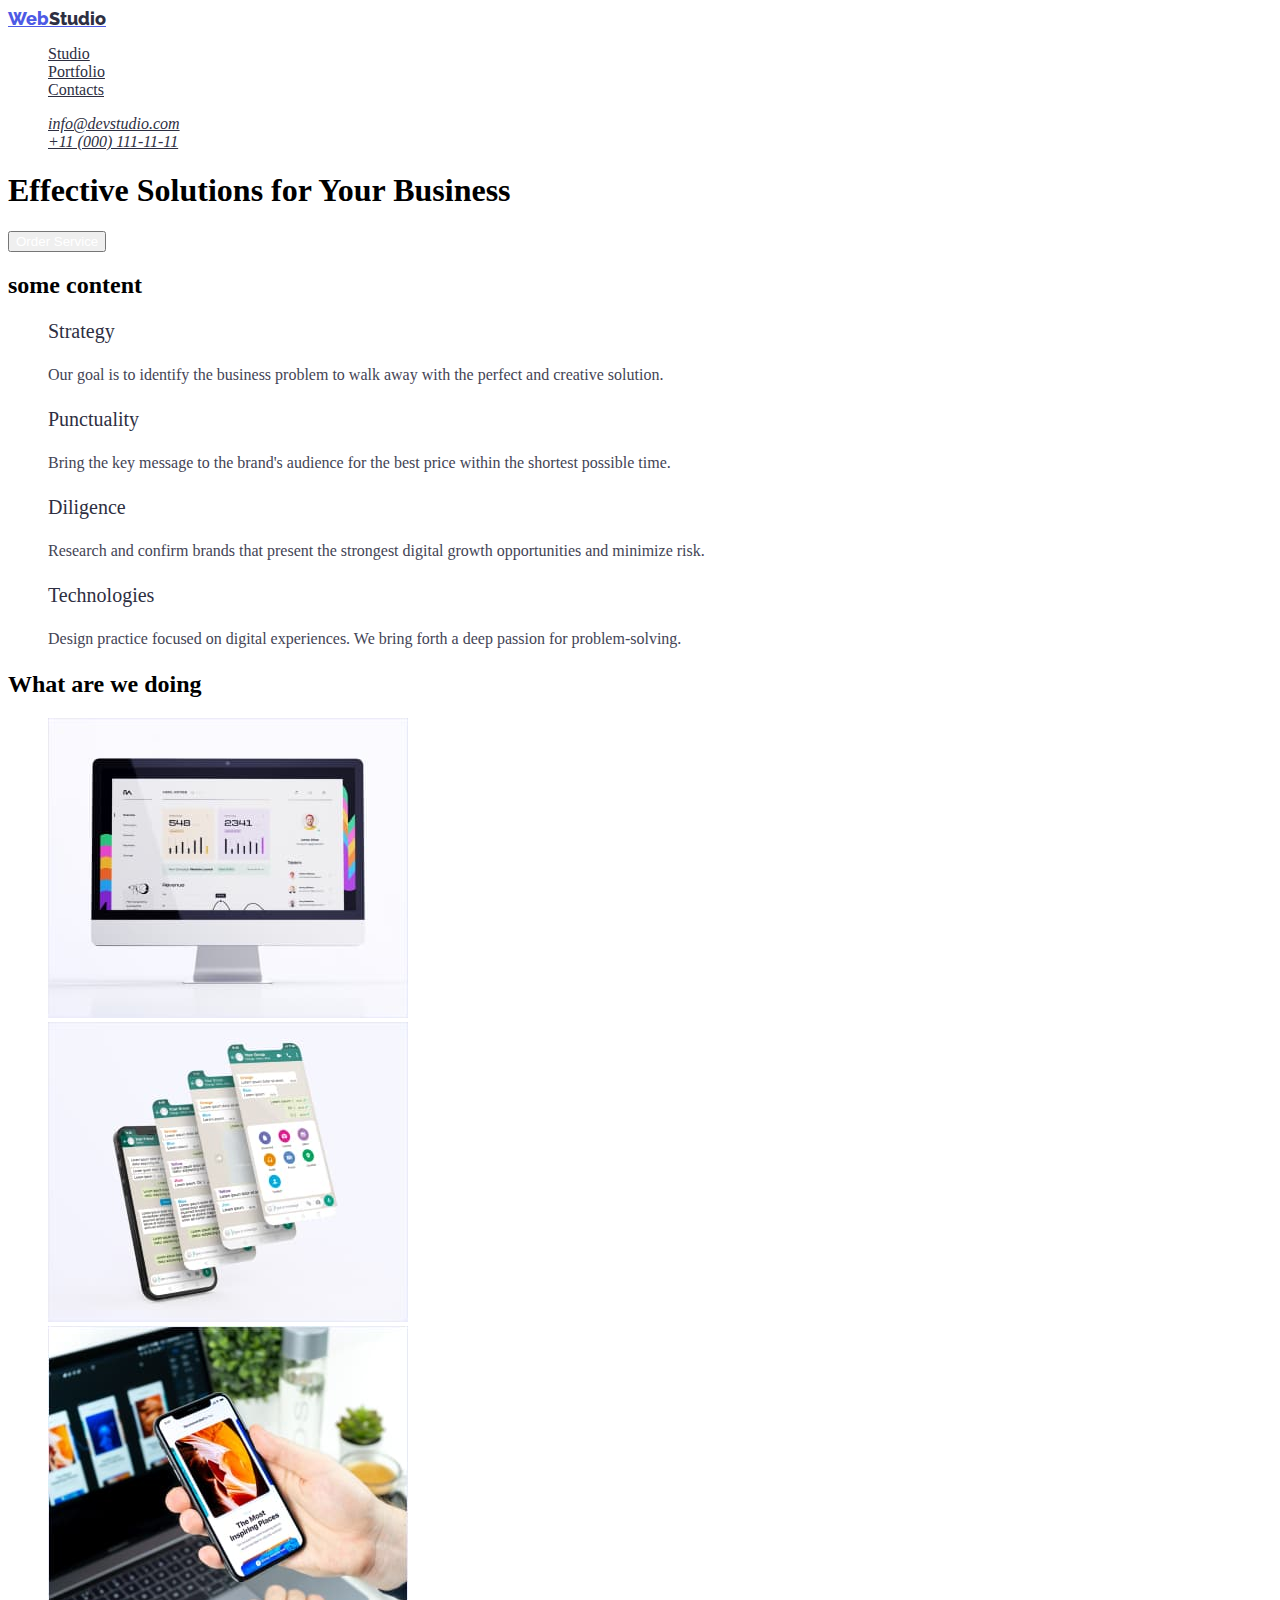
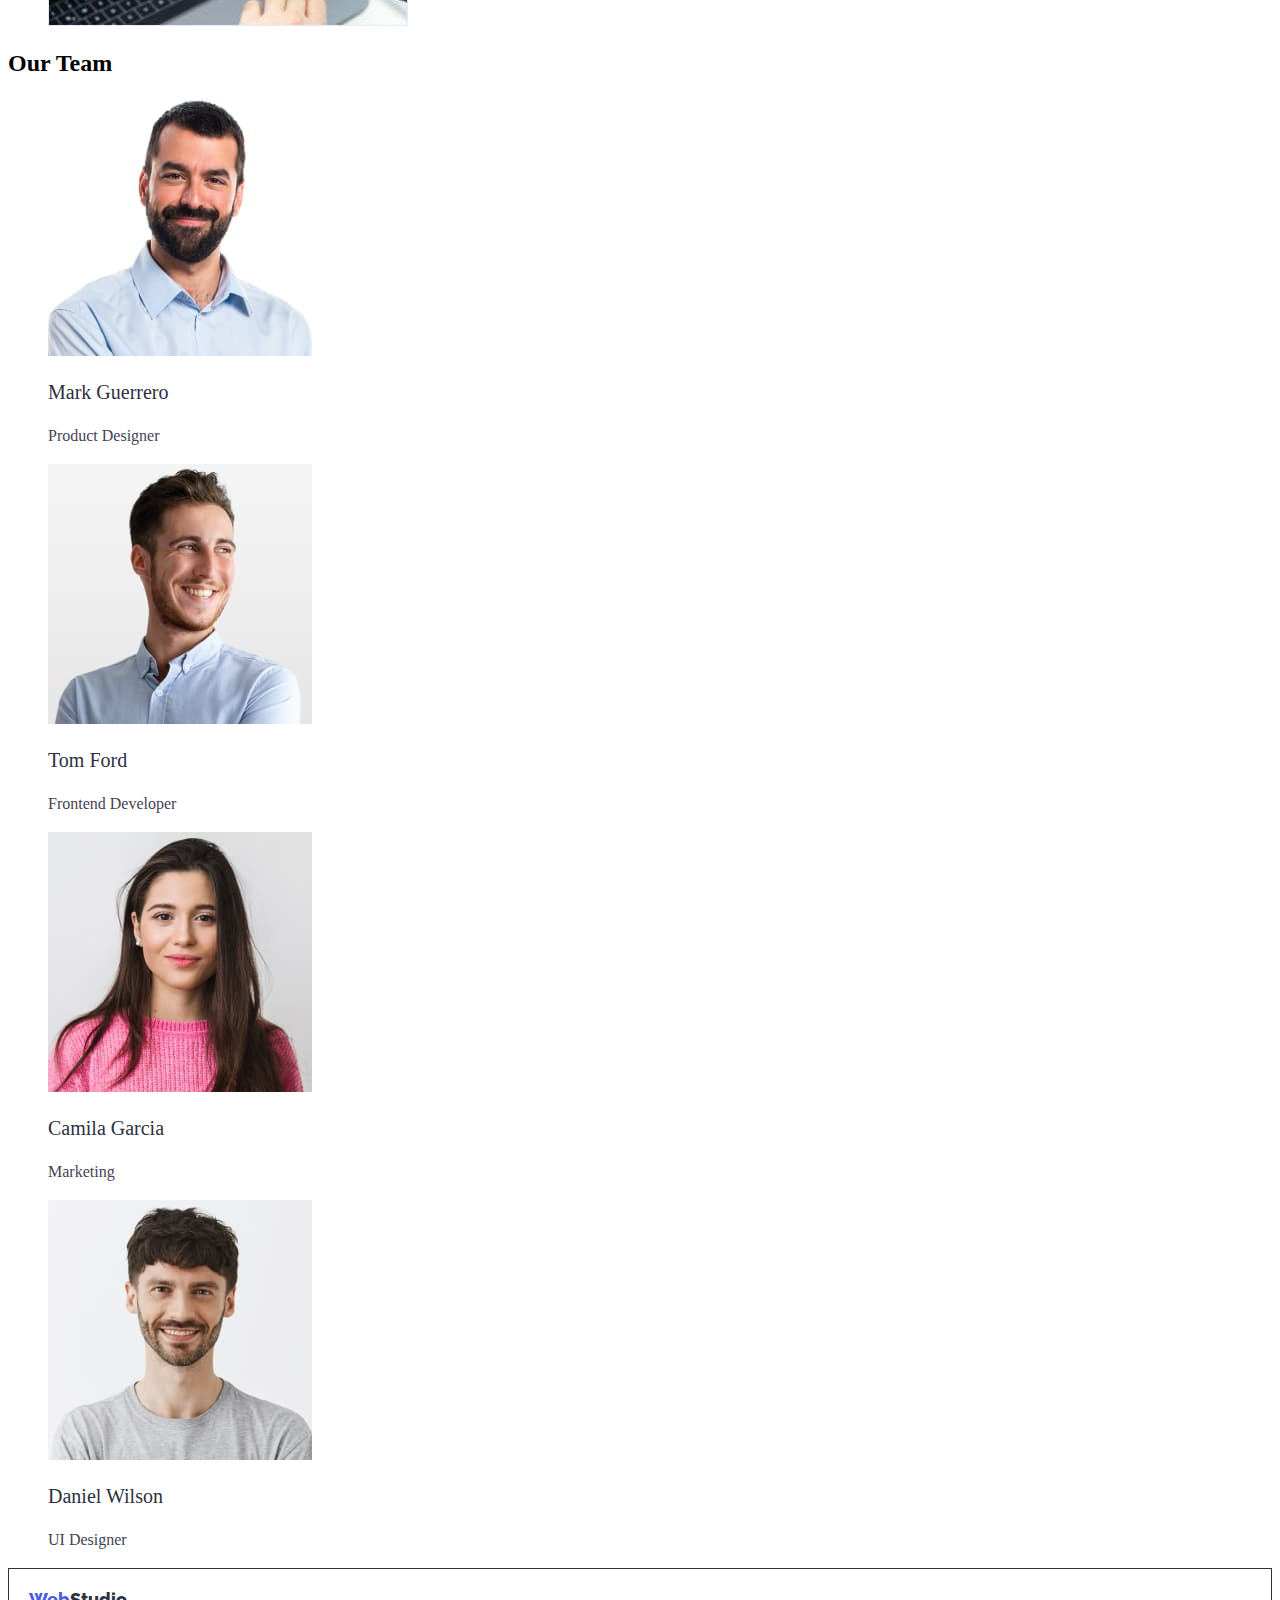
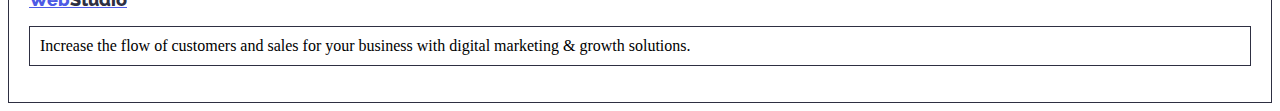
==== index.html @ d0067f6e "update 2" ====
<!DOCTYPE html>
<html lang="en">

<head>
    <meta charset="UTF-8">
    <meta name="viewport" content="width=, initial-scale=1.0">
    <title>Document</title>
    <link rel="stylesheet" href="./css/style.css" />
    <link rel="preconnect" href="https://fonts.googleapis.com" />
    <link rel="preconnect" href="https://fonts.gstatic.com" crossorigin />
    <link href="https://fonts.googleapis.com/css2?family=Raleway:wght@800&family=Roboto:wght@400;500;700;900&display=swap" rel="stylesheet" />
</head>

<body>
    <header>
        <nav>
            <a class="logo" href="./index.html">Web<span class="logo-header">Studio</span></a>
                <ul class="list">
                <li><a class="nav-list" href="./index.html">Studio</a></li>
                <li><a class="nav-list" href="/portfolio.html">Portfolio</a></li>
                <li><a class="nav-list" href="Contacts">Contacts</a></li>
            </ul>
        </nav>
        <address>
            <ul class="list">
                <li><a class="nav-list" href="mailto:info@devstudio.com">info@devstudio.com</a></li>
                <li><a class="nav-list" href="tel:+110001111111">+11 (000) 111-11-11</a></li>
        </ul>
        </address>
    </header>
    <main>
        <section>
        <h1>Effective Solutions for Your Business</h1>
        <button class="mouse index-button Order Service" type="button">Order Service</button>
        </section>
        <section>
            <h2>some content</h2>
            <ul class="list">
                <li><h3 class="index-heading">Strategy</h3>
                    <p class="index-category">Our goal is to identify the business
                        problem to walk away with the perfect and creative solution.</p>
                </li>
                <li><h3 class="index-heading">Punctuality</h3>
                    <p class="index-category">Bring the key message to the brand's audience for the best price within the shortest possible
                        time.
                    </p>
                </li>
                <li><h3 class="index-heading">Diligence</h3>
                    <p class="index-category">Research and confirm brands that present the strongest digital growth opportunities and minimize
                        risk.
                    </p>
                </li>
                <li><h3 class="index-heading">Technologies</h3>
                    <p class="index-category">Design practice focused on digital experiences. We bring forth a deep passion for
                        problem-solving.
                    </p>
                </li>
            </ul>
        </section>
        <section>
            <h2>What are we doing</h2>
            <ul class="list">
                <li><img src="./images/img1.jpg" alt="white monitor" width="360" height="300"  /></li>
                <li><img src="./images/img2.jpg" alt="mobile application" width="360" height="300"  /></li>
                <li><img src="./images/img3.jpg" alt="cell phone on the background of a laptop" width="360" height="300"
                         /></li>
            </ul>
        </section>
        <section>
            <h2>Our Team</h2>
            <ul class="list">
                <li><img src="./images/img4.jpg" alt="man in a blue shirt with short stubble" width="264" height="260"  />
                    <h3 class="index-heading">Mark Guerrero</h3><p class="index-category">Product Designer</p>
                </li>
                <li><img src="./images/img5.jpg" alt="smiling man in blue shirt" width="264" height="260"  />
                    <h3 class="index-heading">Tom Ford</h3><p class="index-category">Frontend Developer</p>
                </li>
                <li><img src="./images/img6.jpg" alt="young woman with long hair and pink sweater" width="264" height="260"  />
                    <h3 class="index-heading">Camila Garcia</h3><p class="index-category">Marketing</p>
                </li>
                <li><img src="./images/img7.jpg" alt="young man with short stubble in a gray T-shirt" width="264" height="260"  />
                    <h3 class="index-heading">Daniel Wilson</h3><p class="index-category">UI Designer</p>
                </li>
            </ul>
        </section>
    </main>
    <footer>
        <a class="logo" href="./index.html">Web<span class="logo-header">Studio</span></a>
        <p class="footer-text">Increase the flow of customers and sales for your business with digital marketing & growth
            solutions.</p>
    </footer>
</body>

</html>
---- css/style.css ----
:root
.body{
    background-color: var(--white);
    color: var(--brand-color)
    font-family: 'Roboto', sans-serif;
    font-style: normal;
}
.logo{
    color: #4D5AE5;
    font-size: 18px;
    font-family: Raleway;
    font-weight: 800;
}
.logo-header{
color: #2E2F42;
font-size: 18px;
font-family: Raleway;
font-weight: 800;
}
.nav-list{
    color: #2E2F42;
    font-size: 16px;
    font-weight: 500;
}
.contact-list{
    color: #434455;
    font-size: 16px;
    font-weight: 400;
}
.portfolio-button{
    color: #405AE5;
    font-size: 16px;
    font-weight: 500;
}
.portfolio-heading{
    color: #2E2F42;
    font-size: 20px;
    font-weight: 500;
    line-height: 24px;
}
.portfolio-category{
    color: #434455;
    font-size: 16px;
    font-weight: 400;
    line-height: 24px;
}
.index-button{
    color: #FFFFFF;
    font-size: 16mp;
    font-weight: 500;
}
.index-heading {
    color: #2E2F42;
    font-size: 20px;
    font-weight: 500;
    line-height: 24px;
}
.index-category {
    color: #434455;
    font-size: 16px;
    font-weight: 400;
    line-height: 24px;
}
.list{
    list-style: none;
}
.mouse{
    cursor: pointer;
}
footer {
    padding: 20px;
    border: 1px solid #2E2F42;
}
footer p {
border: 1px solid #2E2F42;
padding: 10px;
}
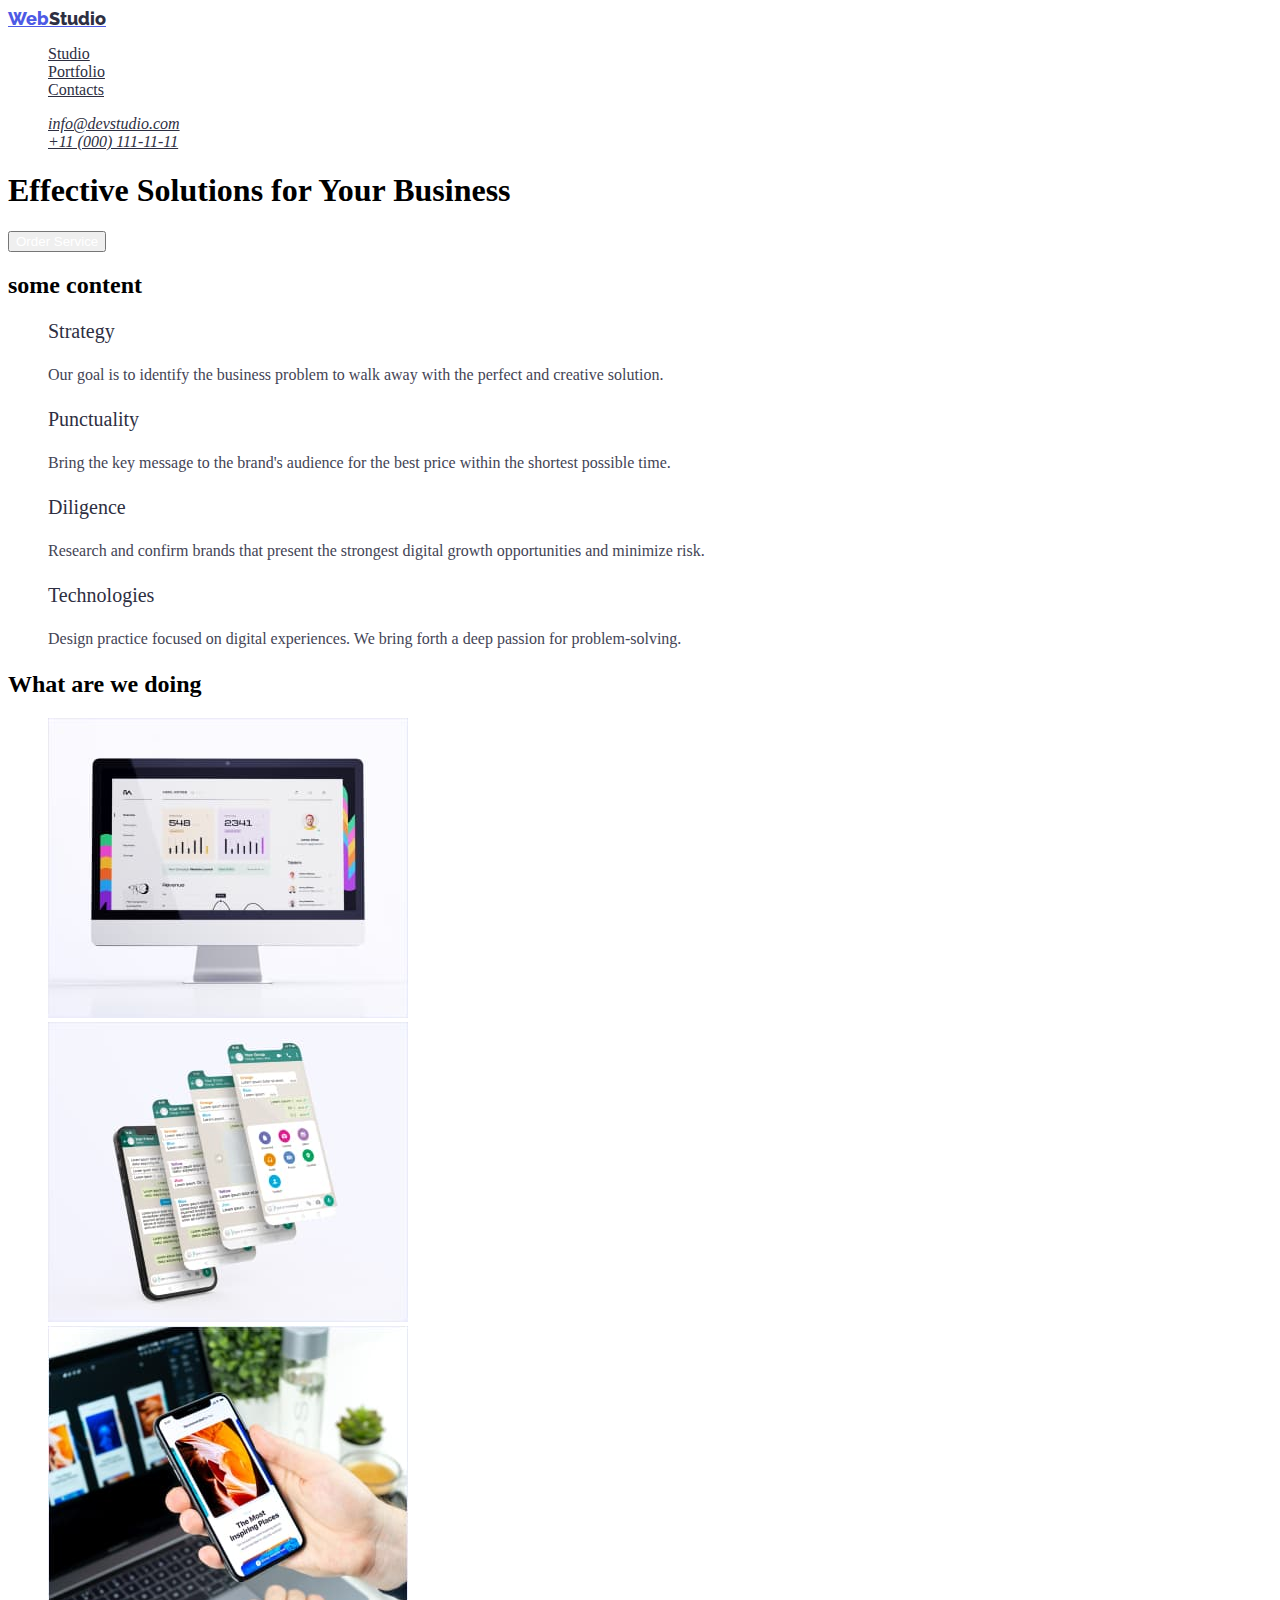
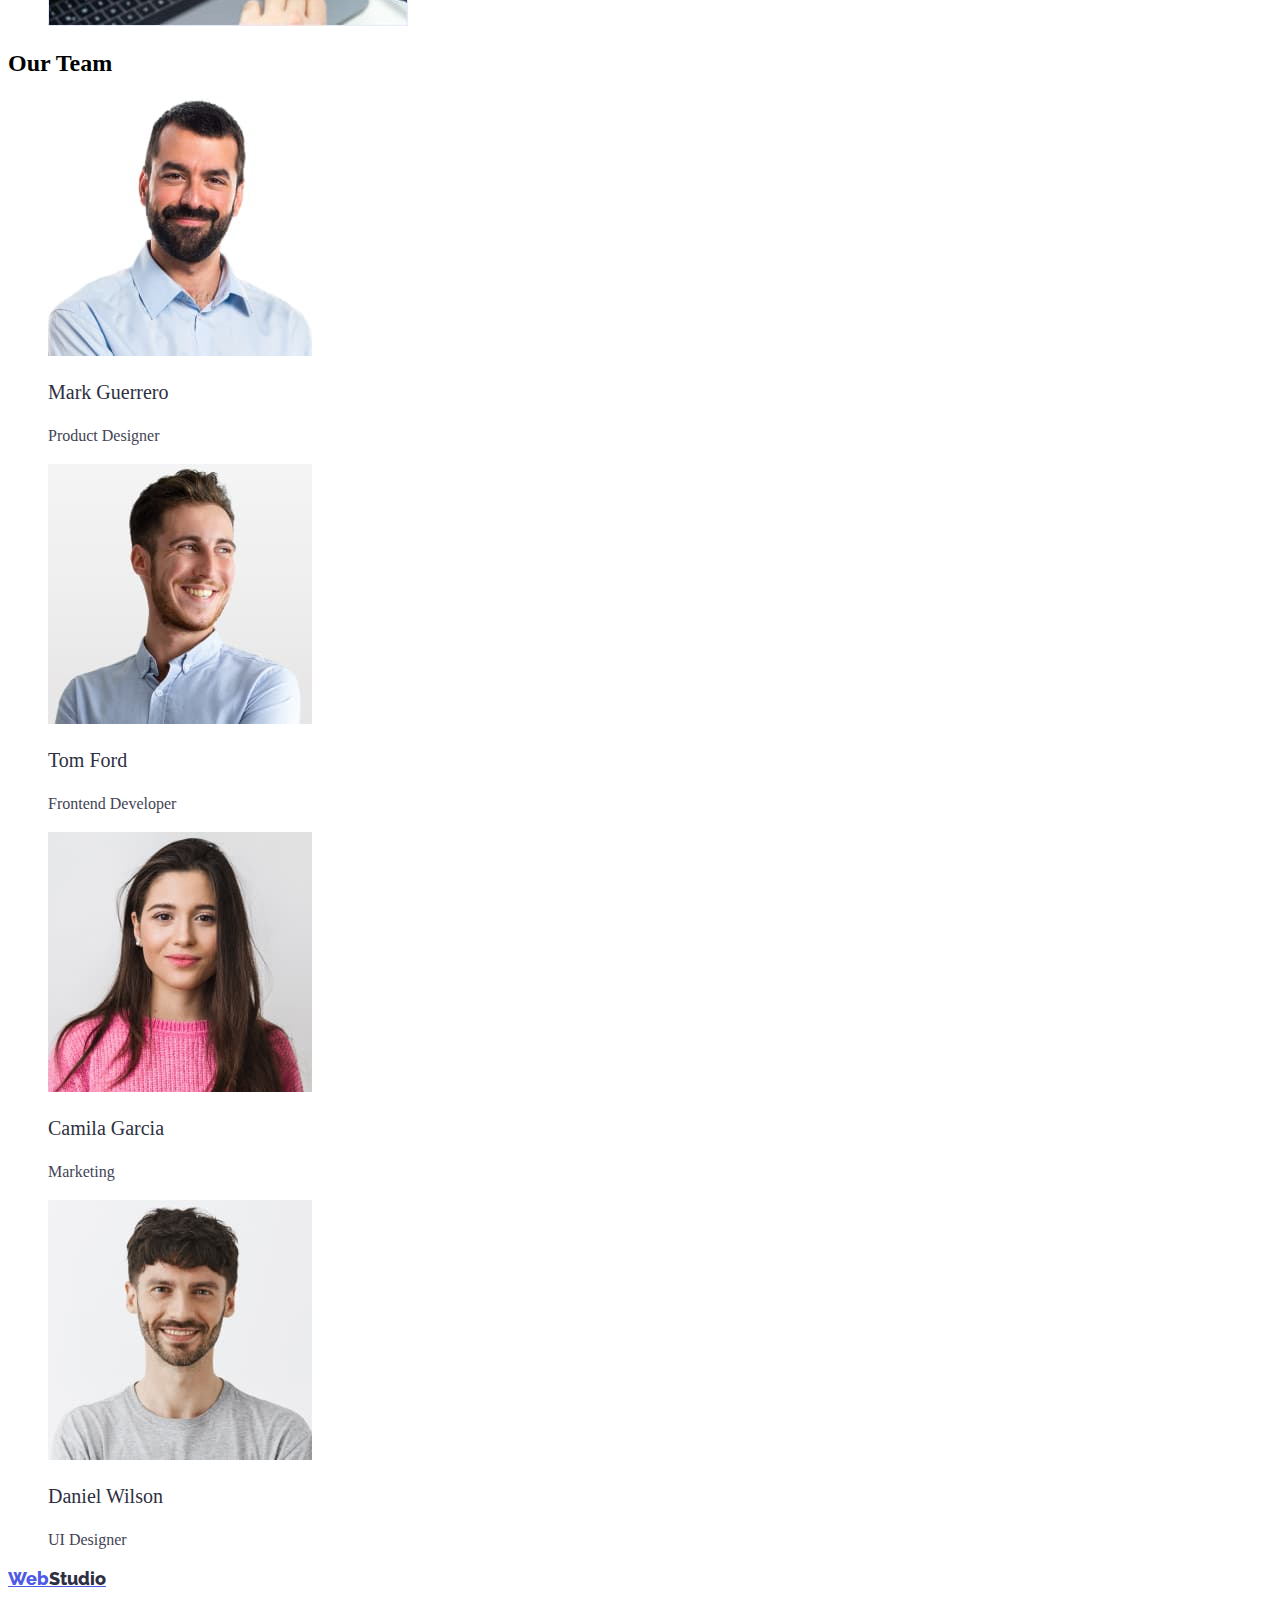
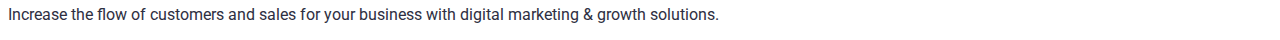
==== commit 4bcb1538: "update 4" ====
--- a/index.html
+++ b/index.html
@@ -18,20 +18,20 @@
                 <ul class="list">
                 <li><a class="nav-list" href="./index.html">Studio</a></li>
                 <li><a class="nav-list" href="/portfolio.html">Portfolio</a></li>
-                <li><a class="nav-list" href="Contacts">Contacts</a></li>
+                <li><a class="link nav-list" href="Contacts">Contacts</a></li>
             </ul>
         </nav>
         <address>
             <ul class="list">
-                <li><a class="nav-list" href="mailto:info@devstudio.com">info@devstudio.com</a></li>
-                <li><a class="nav-list" href="tel:+110001111111">+11 (000) 111-11-11</a></li>
+                <li><a class="link nav-list" href="mailto:info@devstudio.com">info@devstudio.com</a></li>
+                <li><a class="link nav-list" href="tel:+110001111111">+11 (000) 111-11-11</a></li>
         </ul>
         </address>
     </header>
     <main>
         <section>
         <h1>Effective Solutions for Your Business</h1>
-        <button class="mouse index-button Order Service" type="button">Order Service</button>
+        <button class="link mouse index-button Order Service" type="button">Order Service</button>
         </section>
         <section>
             <h2>some content</h2>
--- a/css/style.css
+++ b/css/style.css
@@ -67,11 +67,14 @@
 .mouse{
     cursor: pointer;
 }
-footer {
-    padding: 20px;
-    border: 1px solid #2E2F42;
+.link:hover,
+.link:focus,
+.link:active{
+    color: tomato;
 }
-footer p {
-border: 1px solid #2E2F42;
-padding: 10px;
-}+.footer-text {
+    color: #2E2F42;
+        font-size: 16px;
+        font-family: Roboto;
+        font-weight: 400;
+}
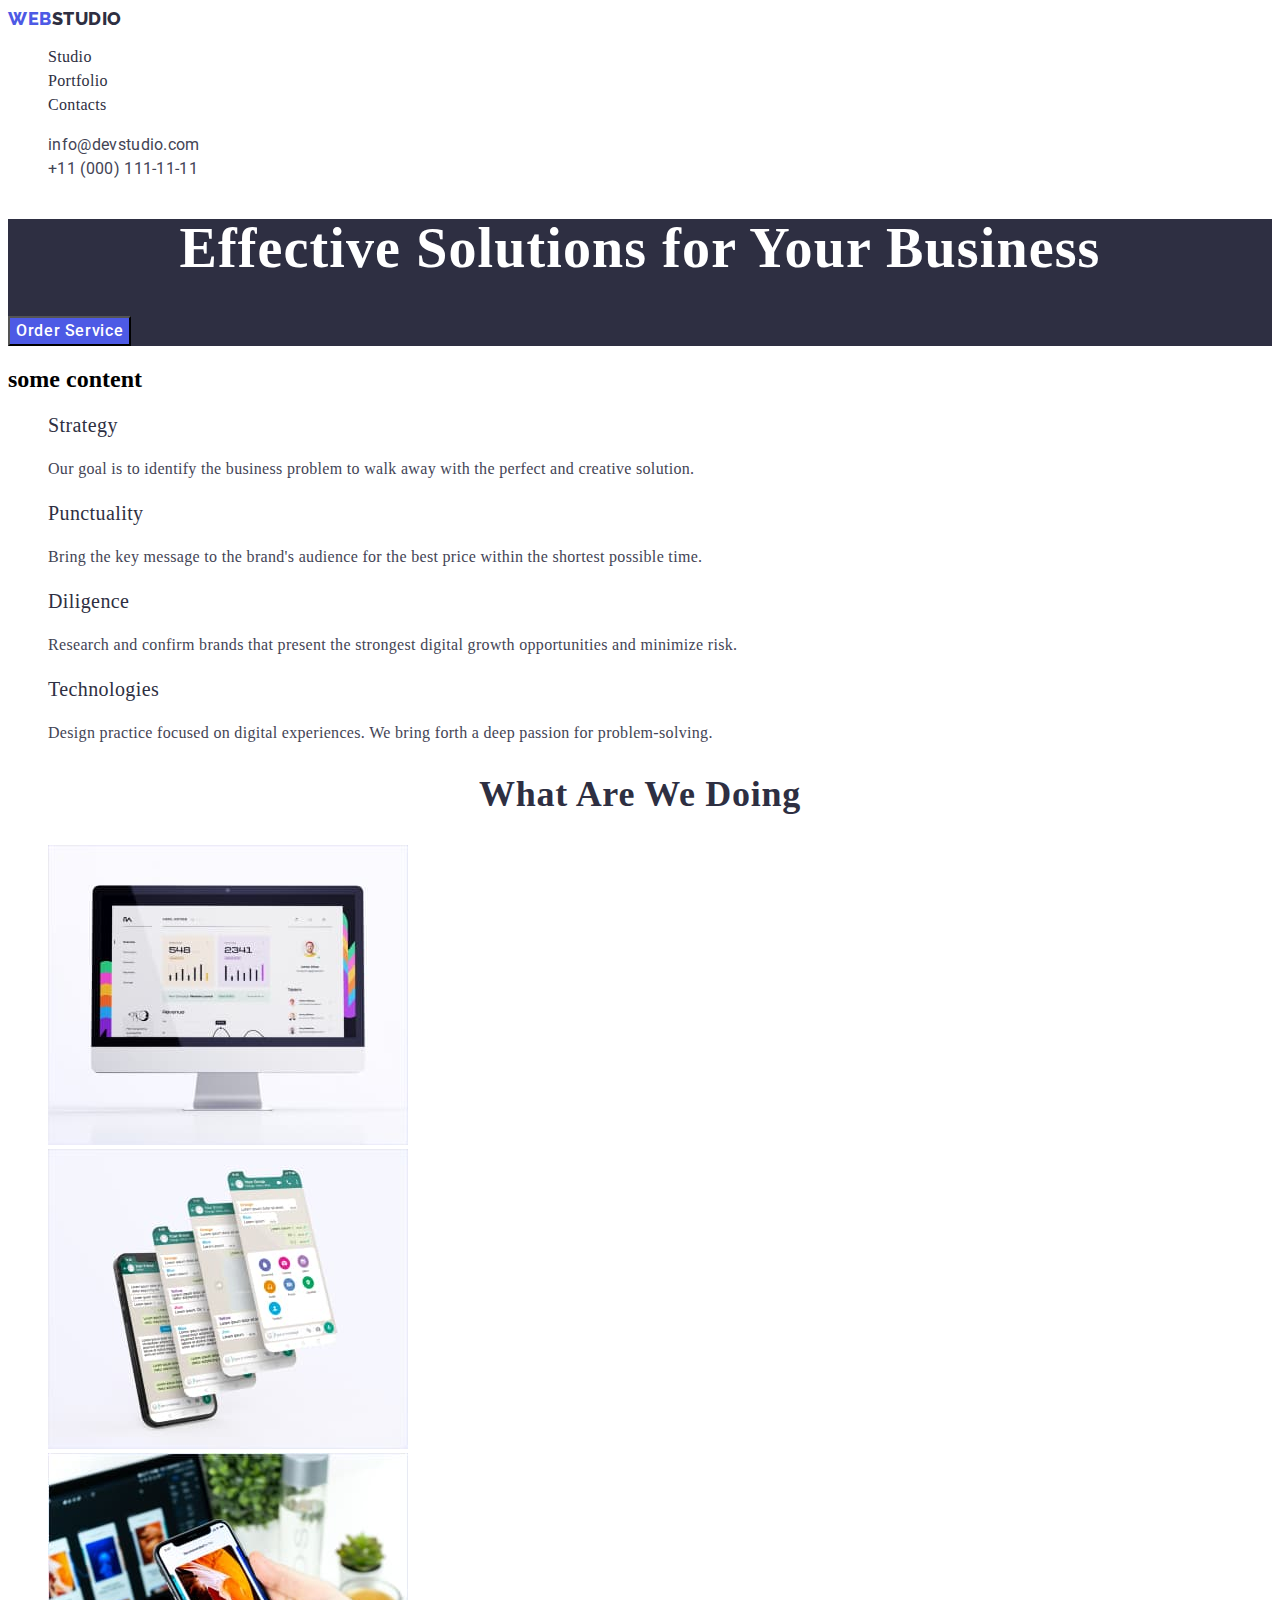
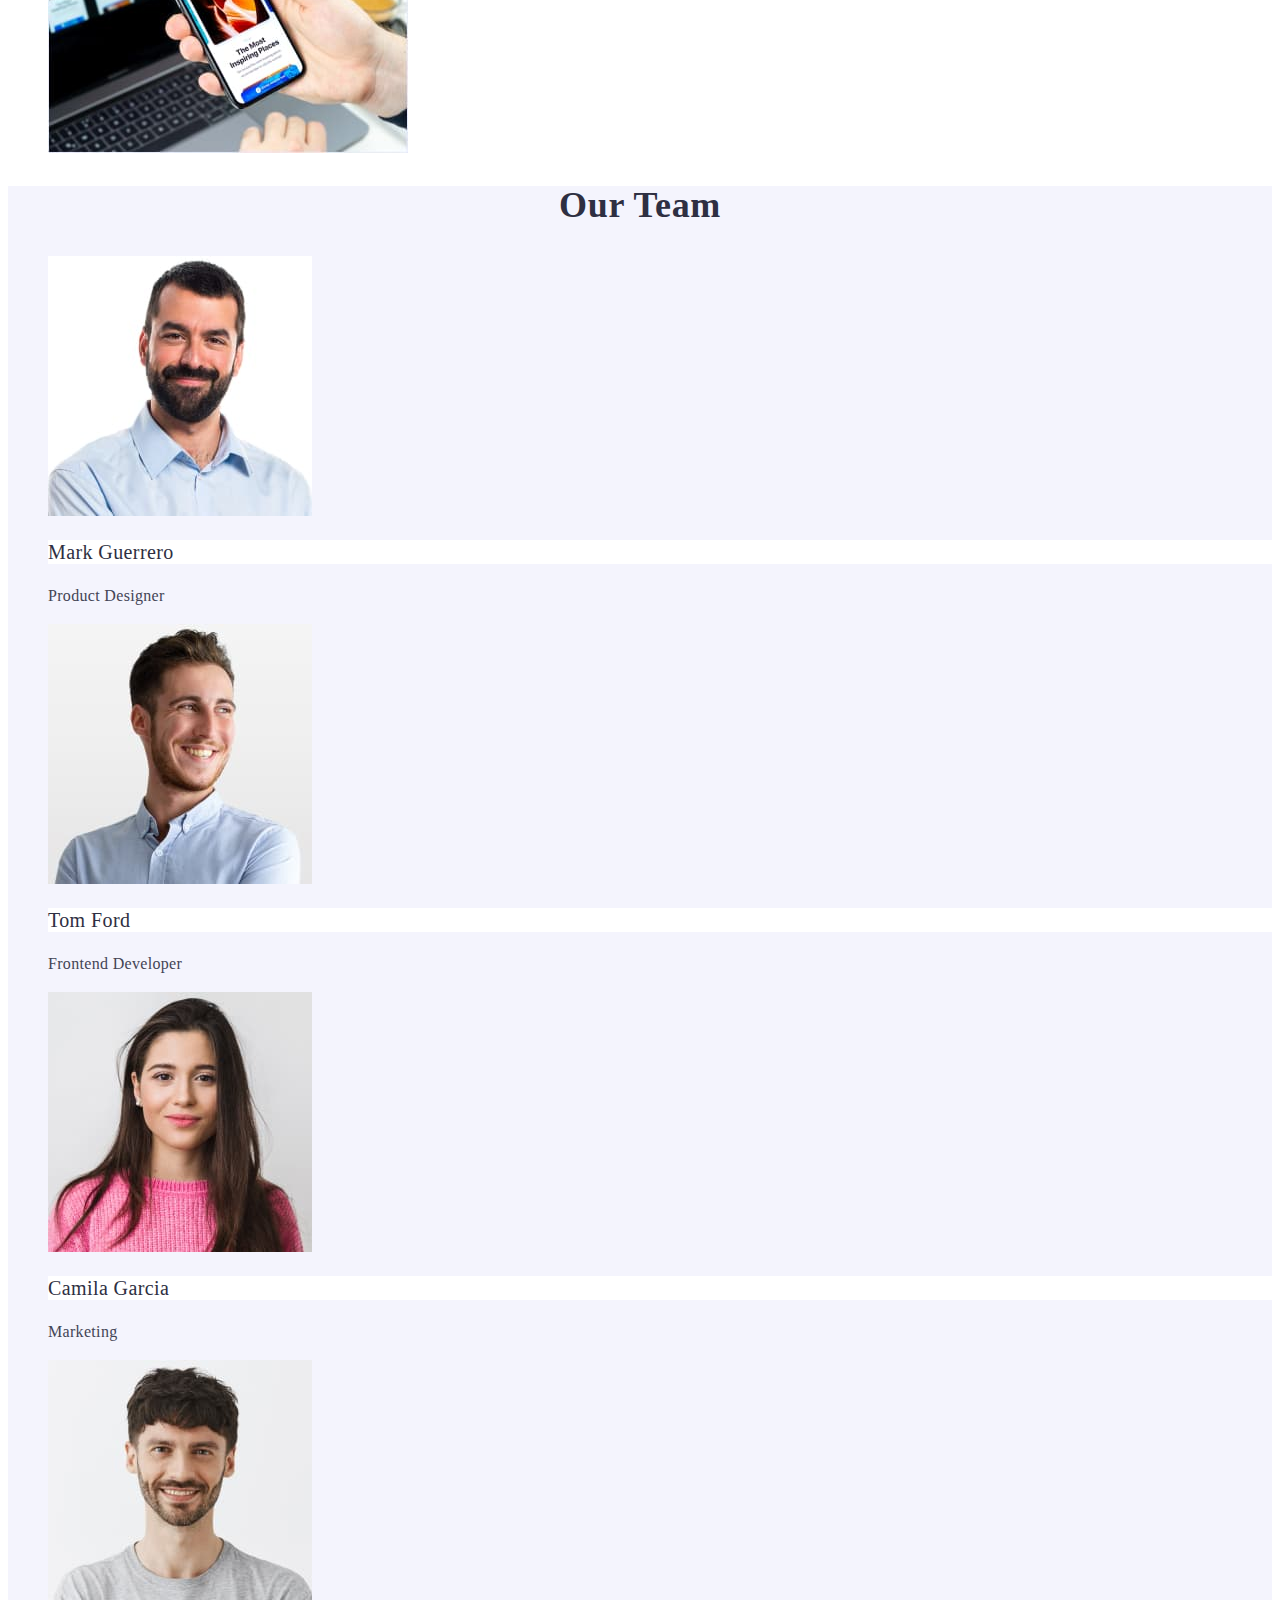
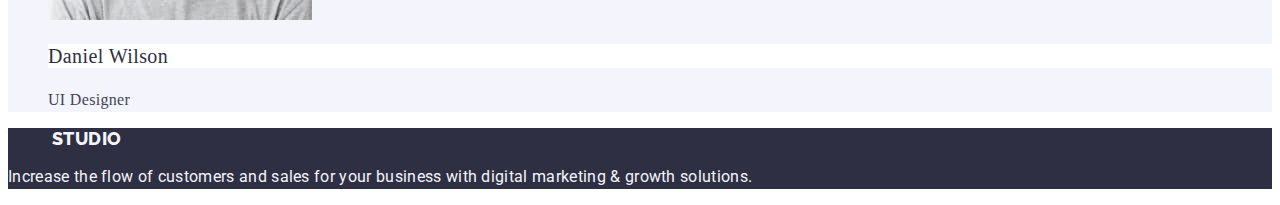
==== commit 0167b9c3: "update" ====
--- a/index.html
+++ b/index.html
@@ -13,44 +13,44 @@
 
 <body>
     <header>
-        <nav>
-            <a class="logo" href="./index.html">Web<span class="logo-header">Studio</span></a>
+        <nav class="link">
+            <a class="logo" href="./index.html">Web<span class="logo-header-nav">Studio</span></a>
                 <ul class="list">
                 <li><a class="nav-list" href="./index.html">Studio</a></li>
-                <li><a class="nav-list" href="/portfolio.html">Portfolio</a></li>
-                <li><a class="link nav-list" href="Contacts">Contacts</a></li>
+                <li><a class="nav-list" href="./portfolio.html">Portfolio</a></li>
+                <li><a class="nav-list" href="Contacts">Contacts</a></li>
             </ul>
         </nav>
-        <address>
+        <address class="contact">
             <ul class="list">
-                <li><a class="link nav-list" href="mailto:info@devstudio.com">info@devstudio.com</a></li>
-                <li><a class="link nav-list" href="tel:+110001111111">+11 (000) 111-11-11</a></li>
+                <li><a class="link contact-list" href="mailto:info@devstudio.com">info@devstudio.com</a></li>
+                <li><a class="link contact-list" href="tel:+110001111111">+11 (000) 111-11-11</a></li>
         </ul>
         </address>
     </header>
     <main>
-        <section>
-        <h1>Effective Solutions for Your Business</h1>
-        <button class="link mouse index-button Order Service" type="button">Order Service</button>
+        <section class="index-section-one">
+        <h1 class="index-heading">Effective Solutions for Your Business</h1>
+        <button class="button" type="button">Order Service</button>
         </section>
         <section>
             <h2>some content</h2>
             <ul class="list">
-                <li><h3 class="index-heading">Strategy</h3>
+                <li><h3 class="index-heading-two">Strategy</h3>
                     <p class="index-category">Our goal is to identify the business
                         problem to walk away with the perfect and creative solution.</p>
                 </li>
-                <li><h3 class="index-heading">Punctuality</h3>
+                <li><h3 class="index-heading-two">Punctuality</h3>
                     <p class="index-category">Bring the key message to the brand's audience for the best price within the shortest possible
                         time.
                     </p>
                 </li>
-                <li><h3 class="index-heading">Diligence</h3>
+                <li><h3 class="index-heading-two">Diligence</h3>
                     <p class="index-category">Research and confirm brands that present the strongest digital growth opportunities and minimize
                         risk.
                     </p>
                 </li>
-                <li><h3 class="index-heading">Technologies</h3>
+                <li><h3 class="index-heading-two">Technologies</h3>
                     <p class="index-category">Design practice focused on digital experiences. We bring forth a deep passion for
                         problem-solving.
                     </p>
@@ -58,7 +58,7 @@
             </ul>
         </section>
         <section>
-            <h2>What are we doing</h2>
+            <h2 class="inex-heading-thre">What are we doing</h2>
             <ul class="list">
                 <li><img src="./images/img1.jpg" alt="white monitor" width="360" height="300"  /></li>
                 <li><img src="./images/img2.jpg" alt="mobile application" width="360" height="300"  /></li>
@@ -66,26 +66,26 @@
                          /></li>
             </ul>
         </section>
-        <section>
-            <h2>Our Team</h2>
+        <section class="index-section-four">
+            <h2 class="inex-heading-four">Our Team</h2>
             <ul class="list">
                 <li><img src="./images/img4.jpg" alt="man in a blue shirt with short stubble" width="264" height="260"  />
-                    <h3 class="index-heading">Mark Guerrero</h3><p class="index-category">Product Designer</p>
+                    <h3 class="foto-list">Mark Guerrero</h3><p class="index-category">Product Designer</p>
                 </li>
                 <li><img src="./images/img5.jpg" alt="smiling man in blue shirt" width="264" height="260"  />
-                    <h3 class="index-heading">Tom Ford</h3><p class="index-category">Frontend Developer</p>
+                    <h3 class="foto-list">Tom Ford</h3><p class="index-category">Frontend Developer</p>
                 </li>
                 <li><img src="./images/img6.jpg" alt="young woman with long hair and pink sweater" width="264" height="260"  />
-                    <h3 class="index-heading">Camila Garcia</h3><p class="index-category">Marketing</p>
+                    <h3 class="foto-list">Camila Garcia</h3><p class="index-category">Marketing</p>
                 </li>
                 <li><img src="./images/img7.jpg" alt="young man with short stubble in a gray T-shirt" width="264" height="260"  />
-                    <h3 class="index-heading">Daniel Wilson</h3><p class="index-category">UI Designer</p>
+                    <h3 class="foto-list">Daniel Wilson</h3><p class="index-category">UI Designer</p>
                 </li>
             </ul>
         </section>
     </main>
-    <footer>
-        <a class="logo" href="./index.html">Web<span class="logo-header">Studio</span></a>
+    <footer class="last-section">
+        <a class="logo link" href="./index.html">Web<span class="logo-header">Studio</span></a>
         <p class="footer-text">Increase the flow of customers and sales for your business with digital marketing & growth
             solutions.</p>
     </footer>
--- a/css/style.css
+++ b/css/style.css
@@ -1,31 +1,110 @@
-:root
+:root{
+--primary-brand-color: #4D5AE5;
+--pressed-state-color: #404BBF;
+--dark-color: #2E2F42;
+--success-color: #31D0AA;
+--text-color: #434455;
+--subtle-text-color: #8E8F99;
+--accent-color: #E7E9FC;
+--light-color: #F4F4FD;
+--modal-overlay-color: #2E2F42;
+--hero-background-color: #2E2F42;
+--white-background-color: #FFFFFF;
+--modal-background-color: #FCFCFC;
+}
 .body{
-    background-color: var(--white);
-    color: var(--brand-color)
-    font-family: 'Roboto', sans-serif;
+    font-family: "Roboto", sans-serif;
+    background-color: var(--modal-background-color);
+    color: var(--text-color)
+    }
+    
+.background {
+    background-color: var(--dark-color);
+}
+.logo{
+    font-family: "Raleway", sans-serif;
+    color: var(--primary-brand-color);
+    font-size: 18px;
+    font-weight: 800;
+    line-height: 1.17;
+    letter-spacing: 0.03em;
+    text-decoration: none;
+    text-transform: uppercase;
+}
+.logo-header{
+    font-family: "Raleway", sans-serif;
+    color: var(--light-color);
+    font-size: 18px;
+    font-weight: 800;  
+    text-decoration: none; 
+}
+.logo-header-nav {
+    color: var(--modal-overlay-color);
+    font-size: 18px;
+    font-family: "Raleway", sans-serif;
+    font-weight: 800;
+}
+.footer-text {
+    color: var(--light-color);
+    font-size: 16px;
+    font-family: Roboto;
+    font-weight: 400;
+    line-height: 1.5;
+    letter-spacing: 0.02em;
+}
+.link {
+    color: var(--dark-color);
+    text-decoration: none;
+}
+.nav-list{
+    color: var(--dark-color);
+    font-size: 16px;
+    font-weight: 500;
+    line-height: 1.5;
+    letter-spacing: 0.02em;
+    text-decoration: none;
+}
+.contact{
     font-style: normal;
 }
-.logo{
-    color: #4D5AE5;
-    font-size: 18px;
-    font-family: Raleway;
-    font-weight: 800;
+.contact-list{
+    color: var(--text-color);
+        font-size: 16px;
+        font-weight: 500;
+        line-height: 1.5;
+        letter-spacing: 0.02em;
 }
-.logo-header{
-color: #2E2F42;
-font-size: 18px;
-font-family: Raleway;
-font-weight: 800;
+.index-section-one{
+    background-color: var(--hero-background-color);
 }
-.nav-list{
-    color: #2E2F42;
-    font-size: 16px;
-    font-weight: 500;
+.index-section-four{
+    background-color: var(--light-color);
+}
+.index-heading{
+    font-size: 56px;
+    line-height: 1.07;
+    text-align: center;
+    letter-spacing: 0.02em;
+    color: var(--white-background-color);
 }
 .contact-list{
-    color: #434455;
+    font-family: "Roboto", sans-serif;
+    color: var(--text-color);
     font-size: 16px;
     font-weight: 400;
+    line-height: 24px;
+    letter-spacing: 0.02em;
+    text-decoration: none;
+}
+.button{
+    background-color: var(--primary-brand-color);
+    font-family: "Roboto", sans-serif;
+    font-weight: 500;
+    font-size: 16px;
+    line-height: 1.5;
+    letter-spacing: 0.04em;
+    color: var(--white-background-color);
+    cursor: pointer;
 }
 .portfolio-button{
     color: #405AE5;
@@ -44,25 +123,46 @@
     font-weight: 400;
     line-height: 24px;
 }
-.index-button{
-    color: #FFFFFF;
-    font-size: 16mp;
-    font-weight: 500;
-}
-.index-heading {
-    color: #2E2F42;
+.index-heading-two {
+    color: var(--dark-color);
     font-size: 20px;
     font-weight: 500;
     line-height: 24px;
+    letter-spacing: 0.02em;
 }
+.inex-heading-thre{
+    color: var(--dark-color);
+    font-size: 36px;
+    line-height: 1.11;
+    text-align: center;
+    letter-spacing: 0.02em;
+    text-transform: capitalize;
+}
+.inex-heading-four{
+    color: var(--dark-color);
+    font-size: 36px;
+    line-height: 1.11;
+    text-align: center;
+    letter-spacing: 0.02em;
+    text-transform: capitalize;
+    }
 .index-category {
-    color: #434455;
+    color: var(--text-color);
     font-size: 16px;
     font-weight: 400;
     line-height: 24px;
+    letter-spacing: 0.02em;
 }
 .list{
     list-style: none;
+}
+.foto-list{
+    background-color: var(--white-background-color);
+    color: var(--dark-color);
+    font-size: 20px;
+    font-weight: 500;
+    line-height: 24px;
+    letter-spacing: 0.02em;
 }
 .mouse{
     cursor: pointer;
@@ -72,9 +172,7 @@
 .link:active{
     color: tomato;
 }
-.footer-text {
-    color: #2E2F42;
-        font-size: 16px;
-        font-family: Roboto;
-        font-weight: 400;
+.last-section{
+    background-color: var(--dark-color);
 }
+
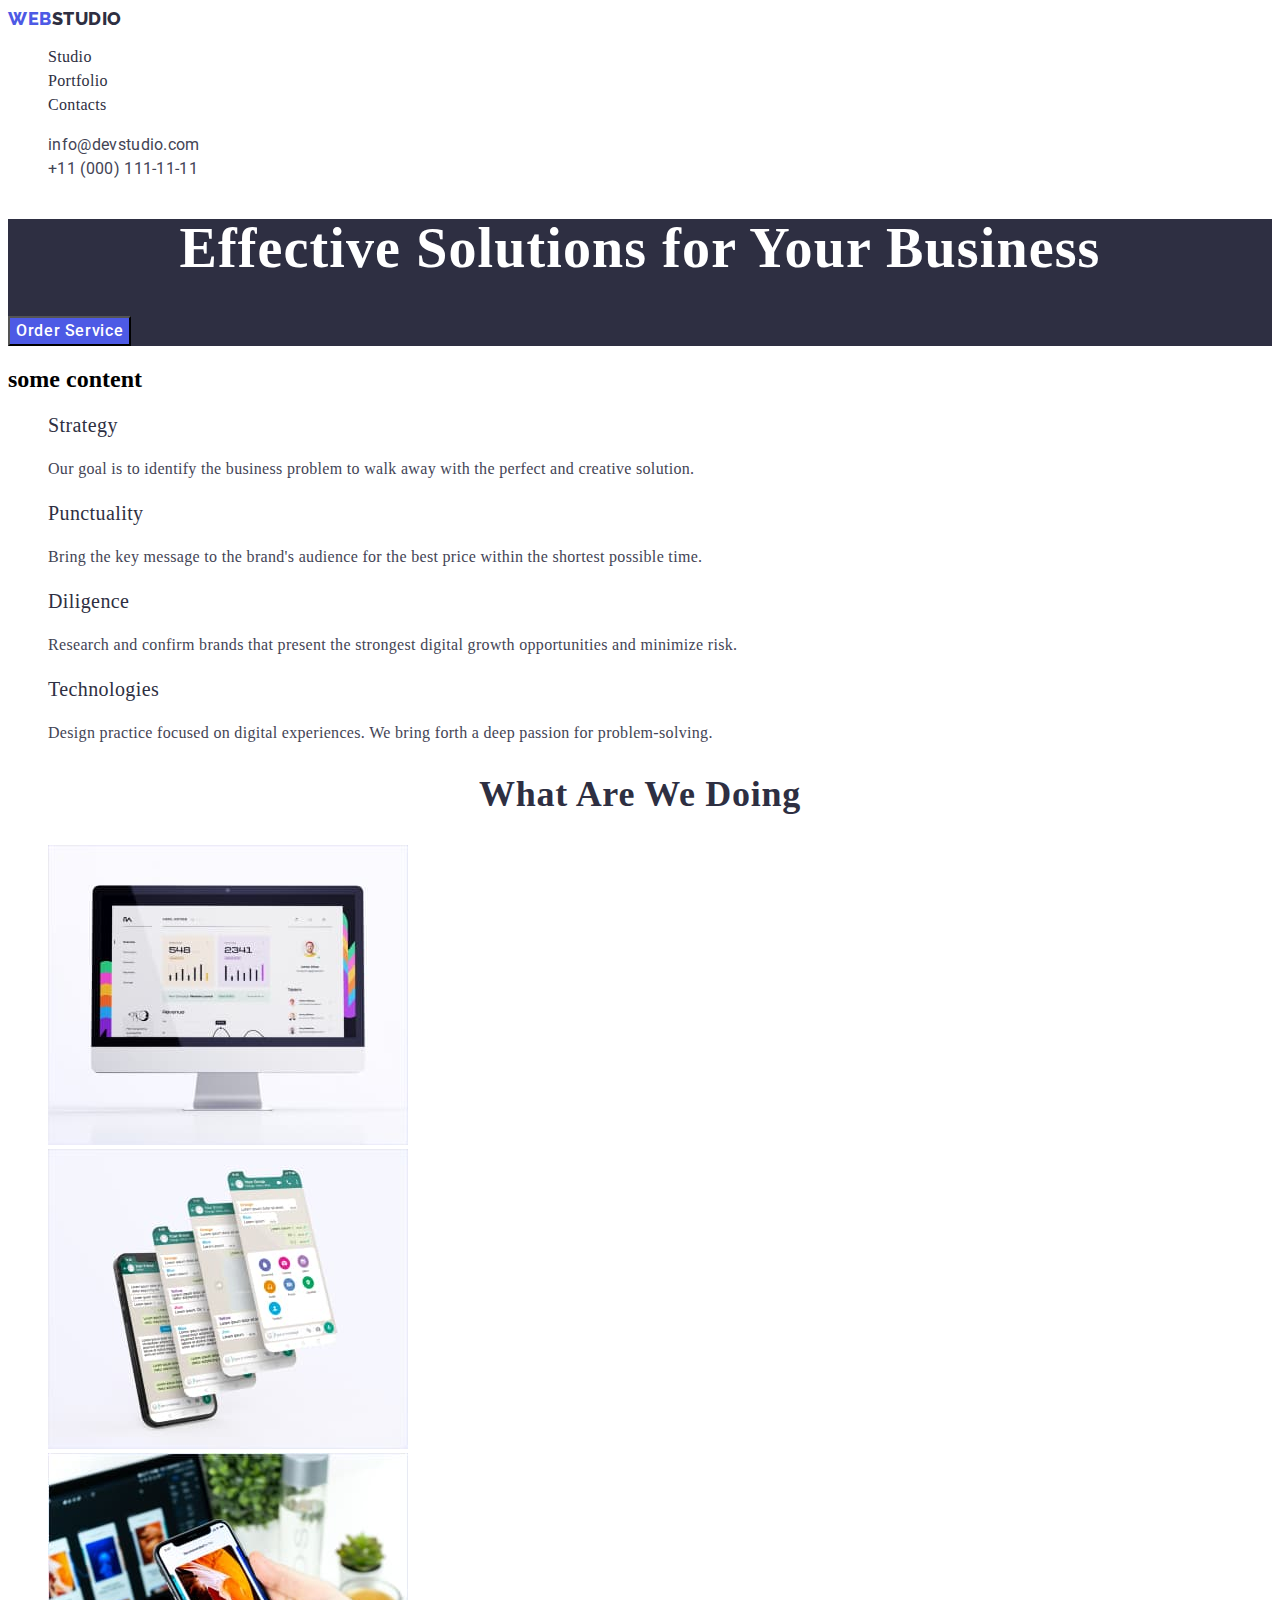
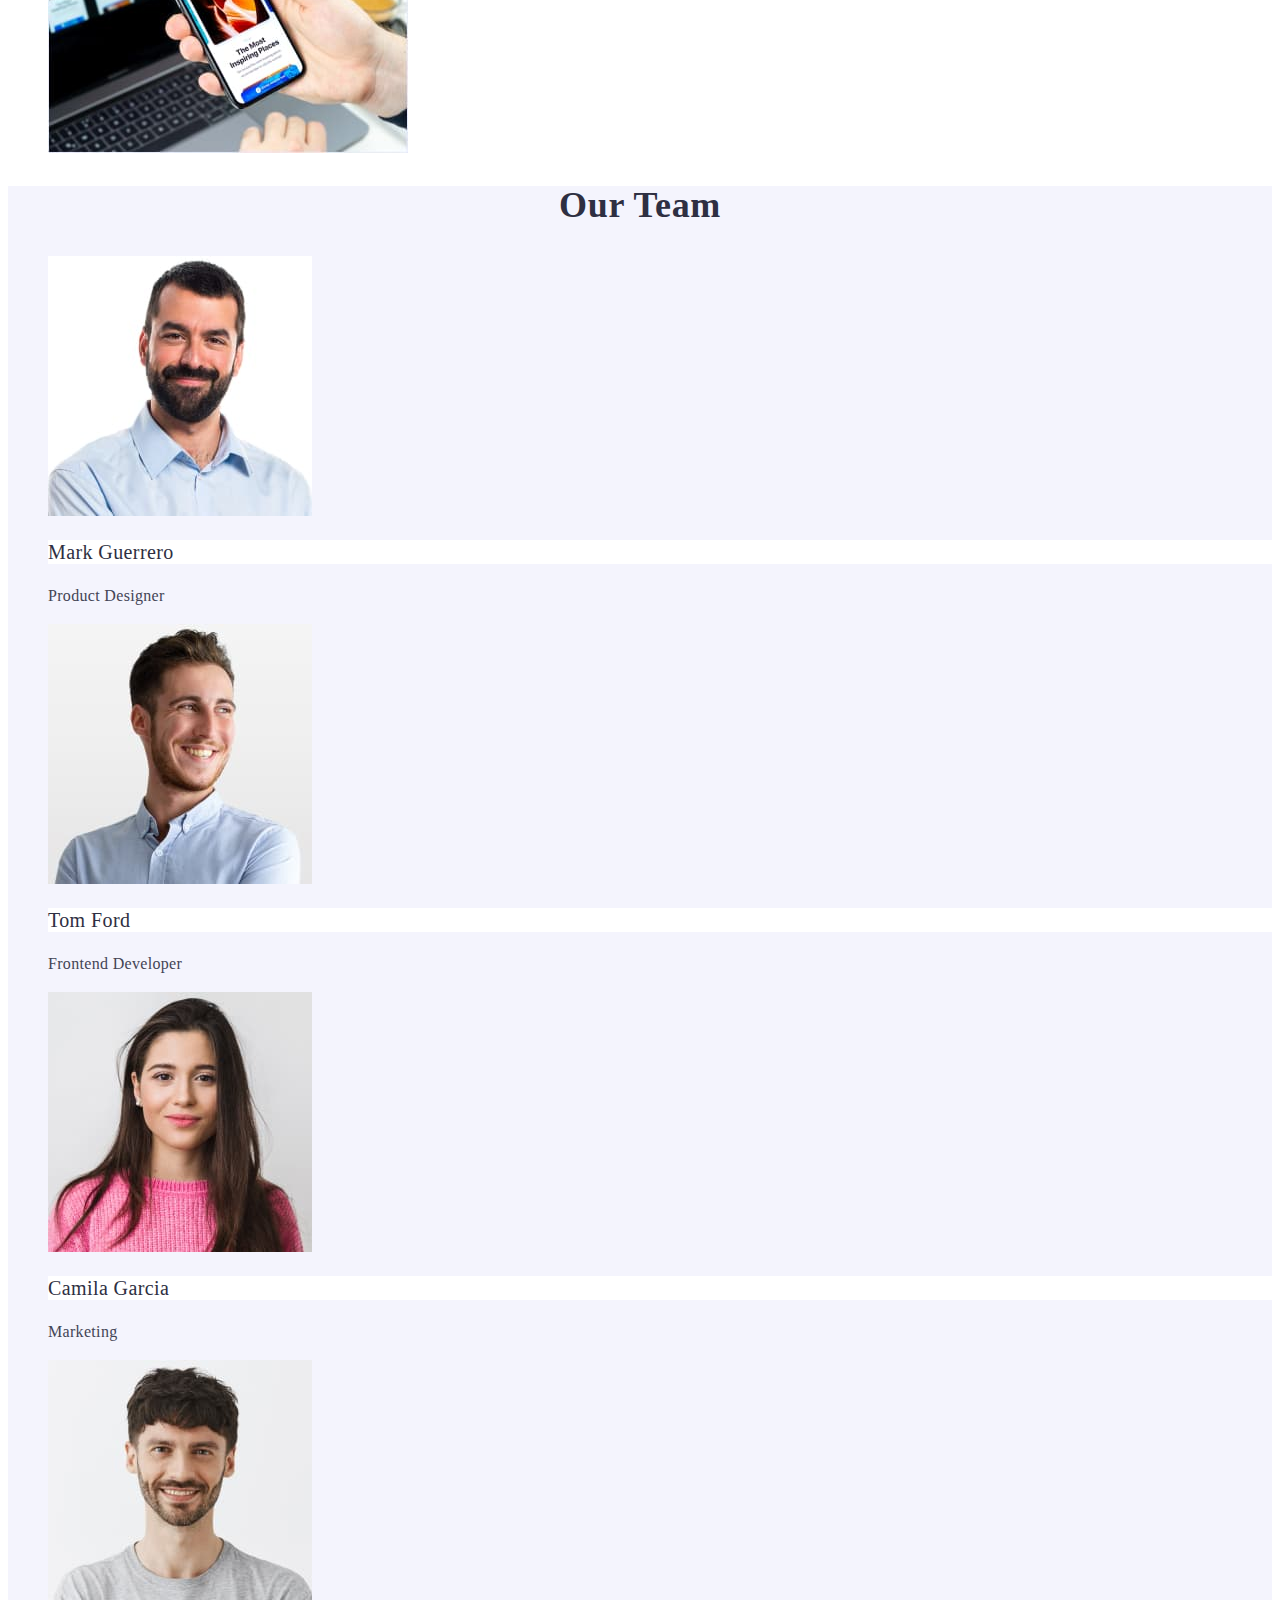
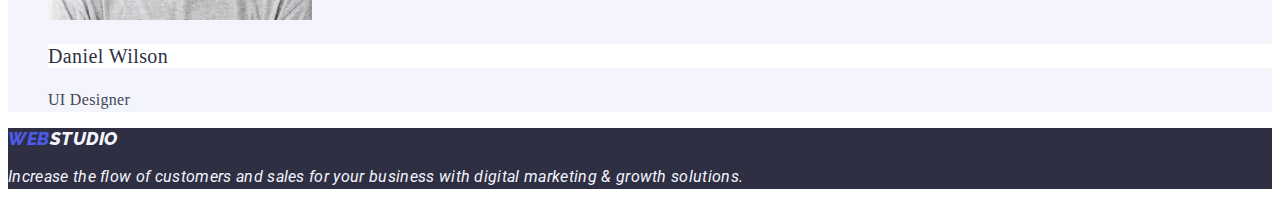
==== commit ca28d727: "update" ====
--- a/index.html
+++ b/index.html
@@ -84,10 +84,11 @@
             </ul>
         </section>
     </main>
-    <footer class="last-section">
-        <a class="logo link" href="./index.html">Web<span class="logo-header">Studio</span></a>
+    <footer><address class="background">
+        <a class="logo" href="./index.html">Web<span class="logo-header">Studio</span></a>
         <p class="footer-text">Increase the flow of customers and sales for your business with digital marketing & growth
             solutions.</p>
+        </address>
     </footer>
 </body>
 
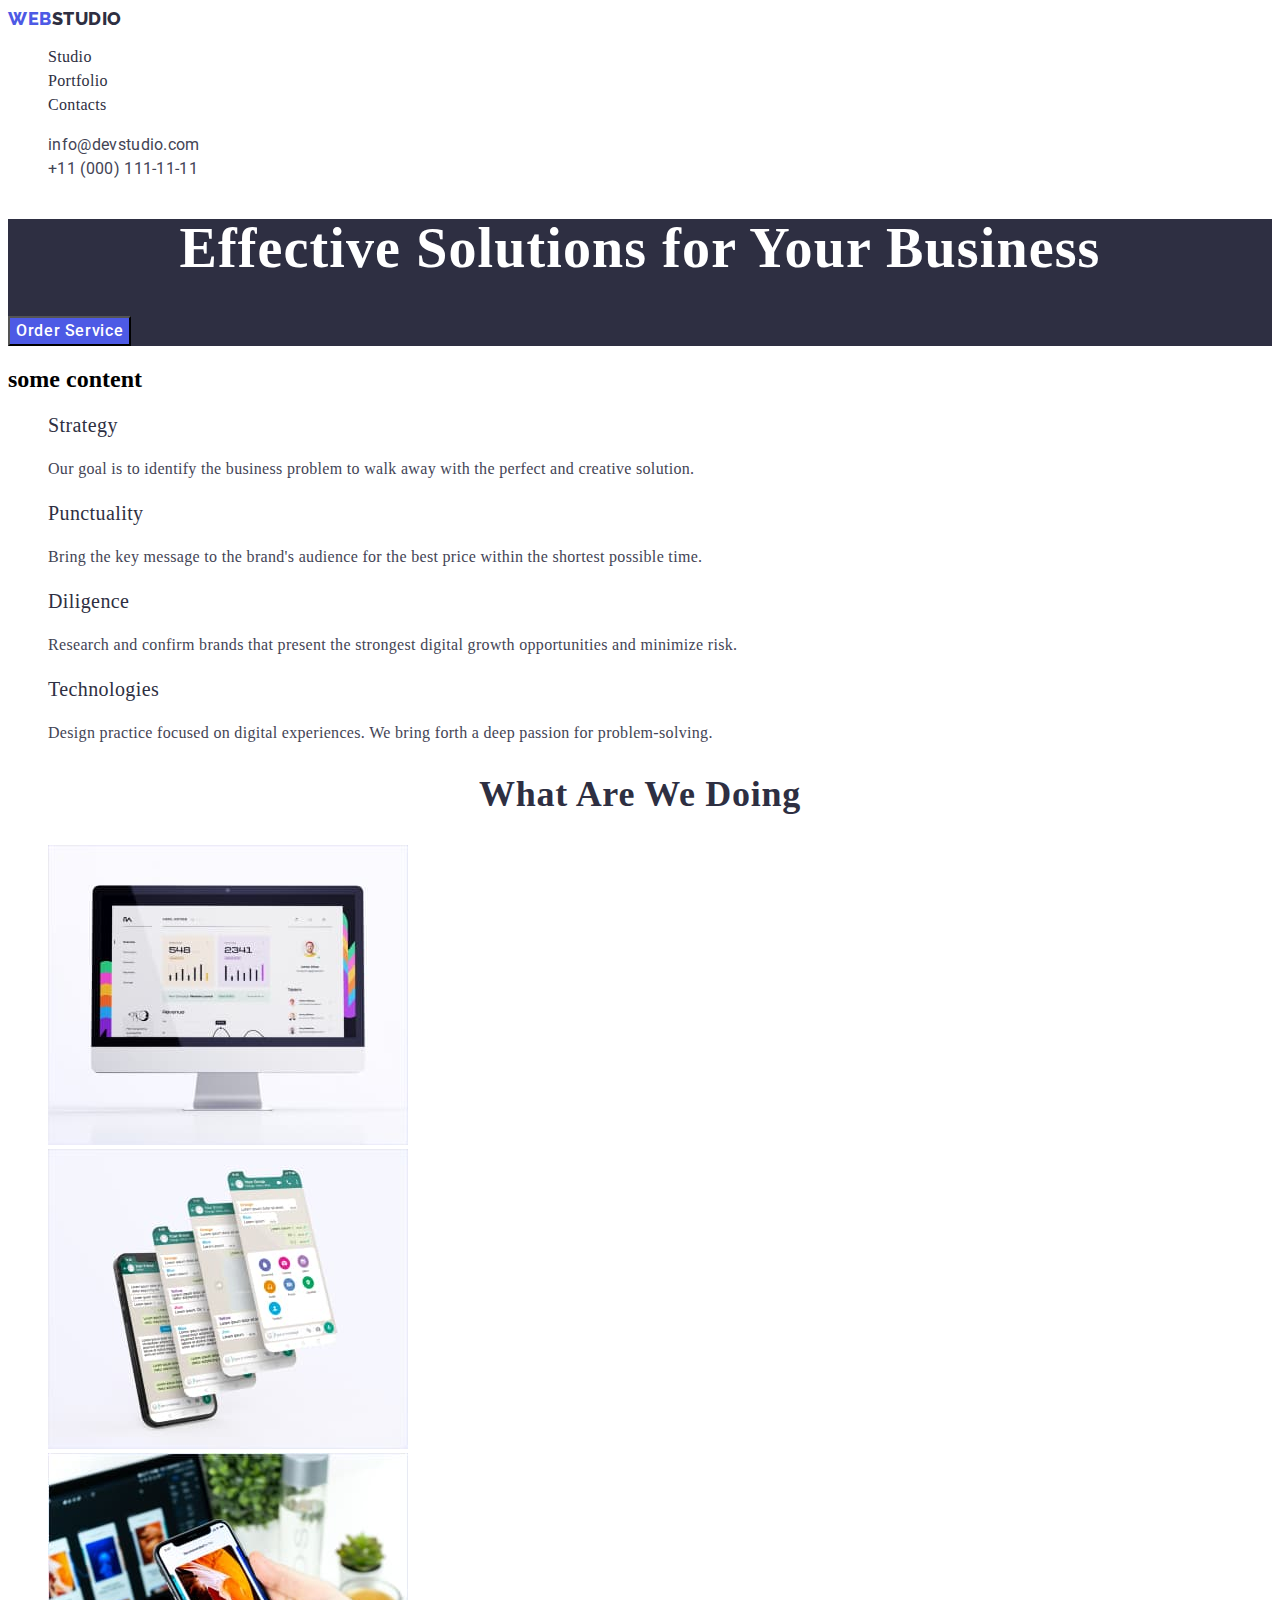
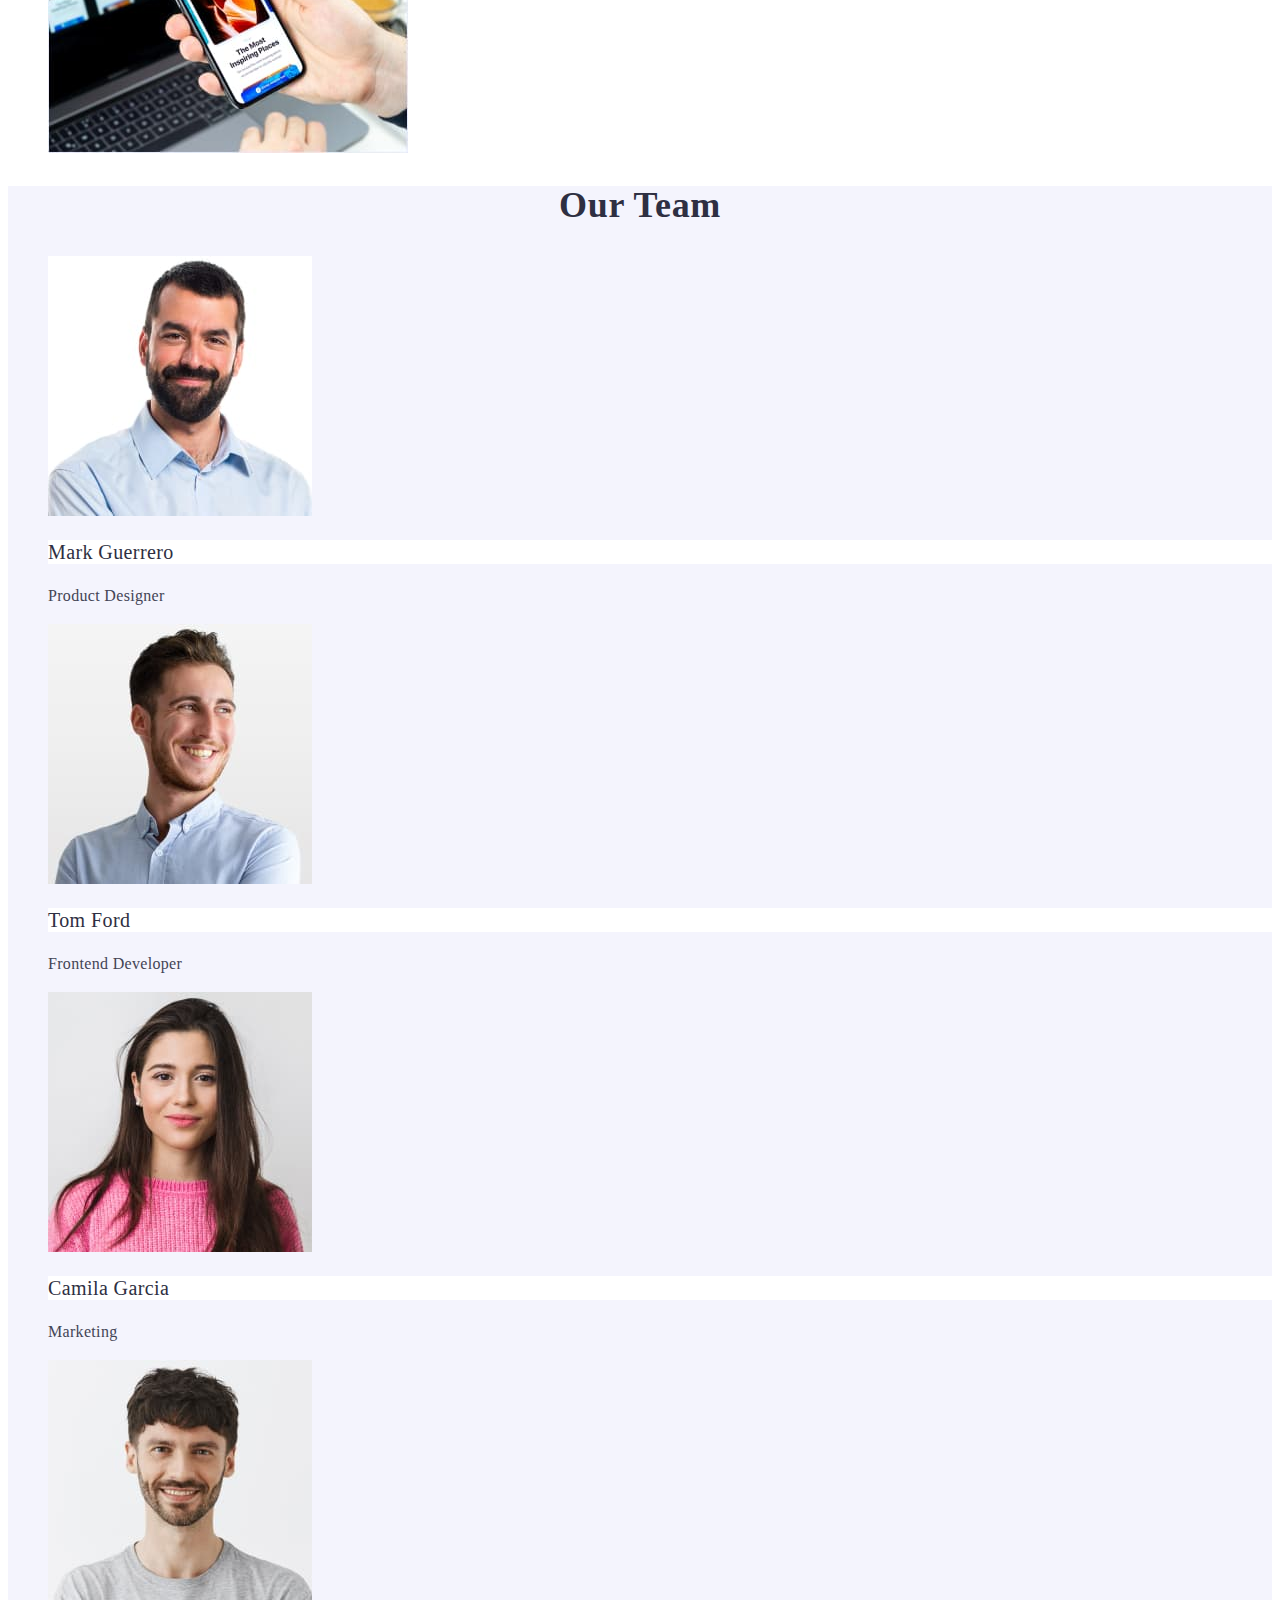
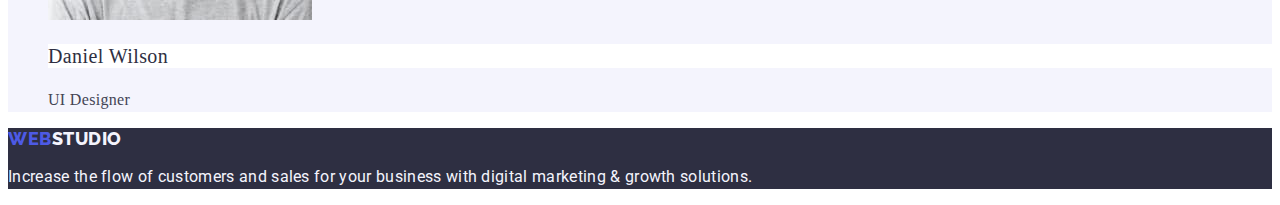
==== commit 38aac851: "Update" ====
--- a/index.html
+++ b/index.html
@@ -84,11 +84,10 @@
             </ul>
         </section>
     </main>
-    <footer><address class="background">
+    <footer class="background">
         <a class="logo" href="./index.html">Web<span class="logo-header">Studio</span></a>
         <p class="footer-text">Increase the flow of customers and sales for your business with digital marketing & growth
             solutions.</p>
-        </address>
     </footer>
 </body>
 
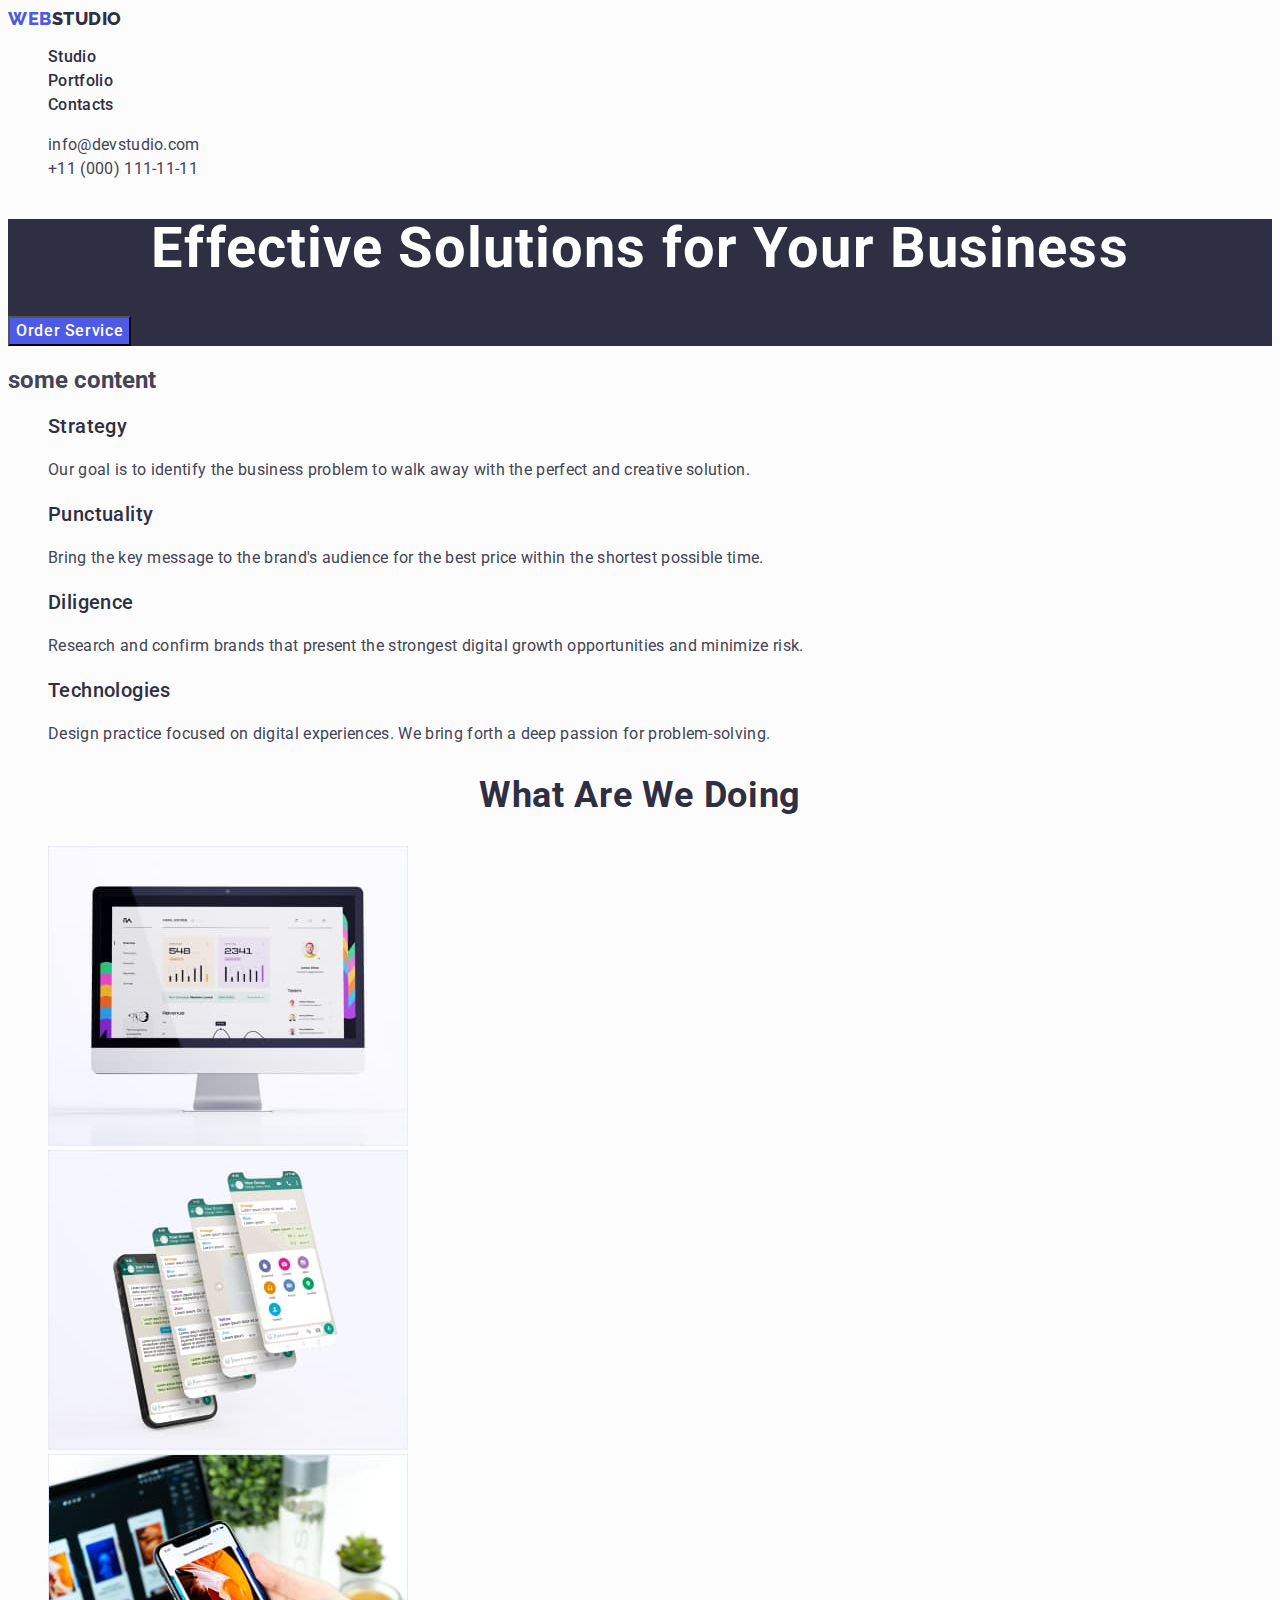
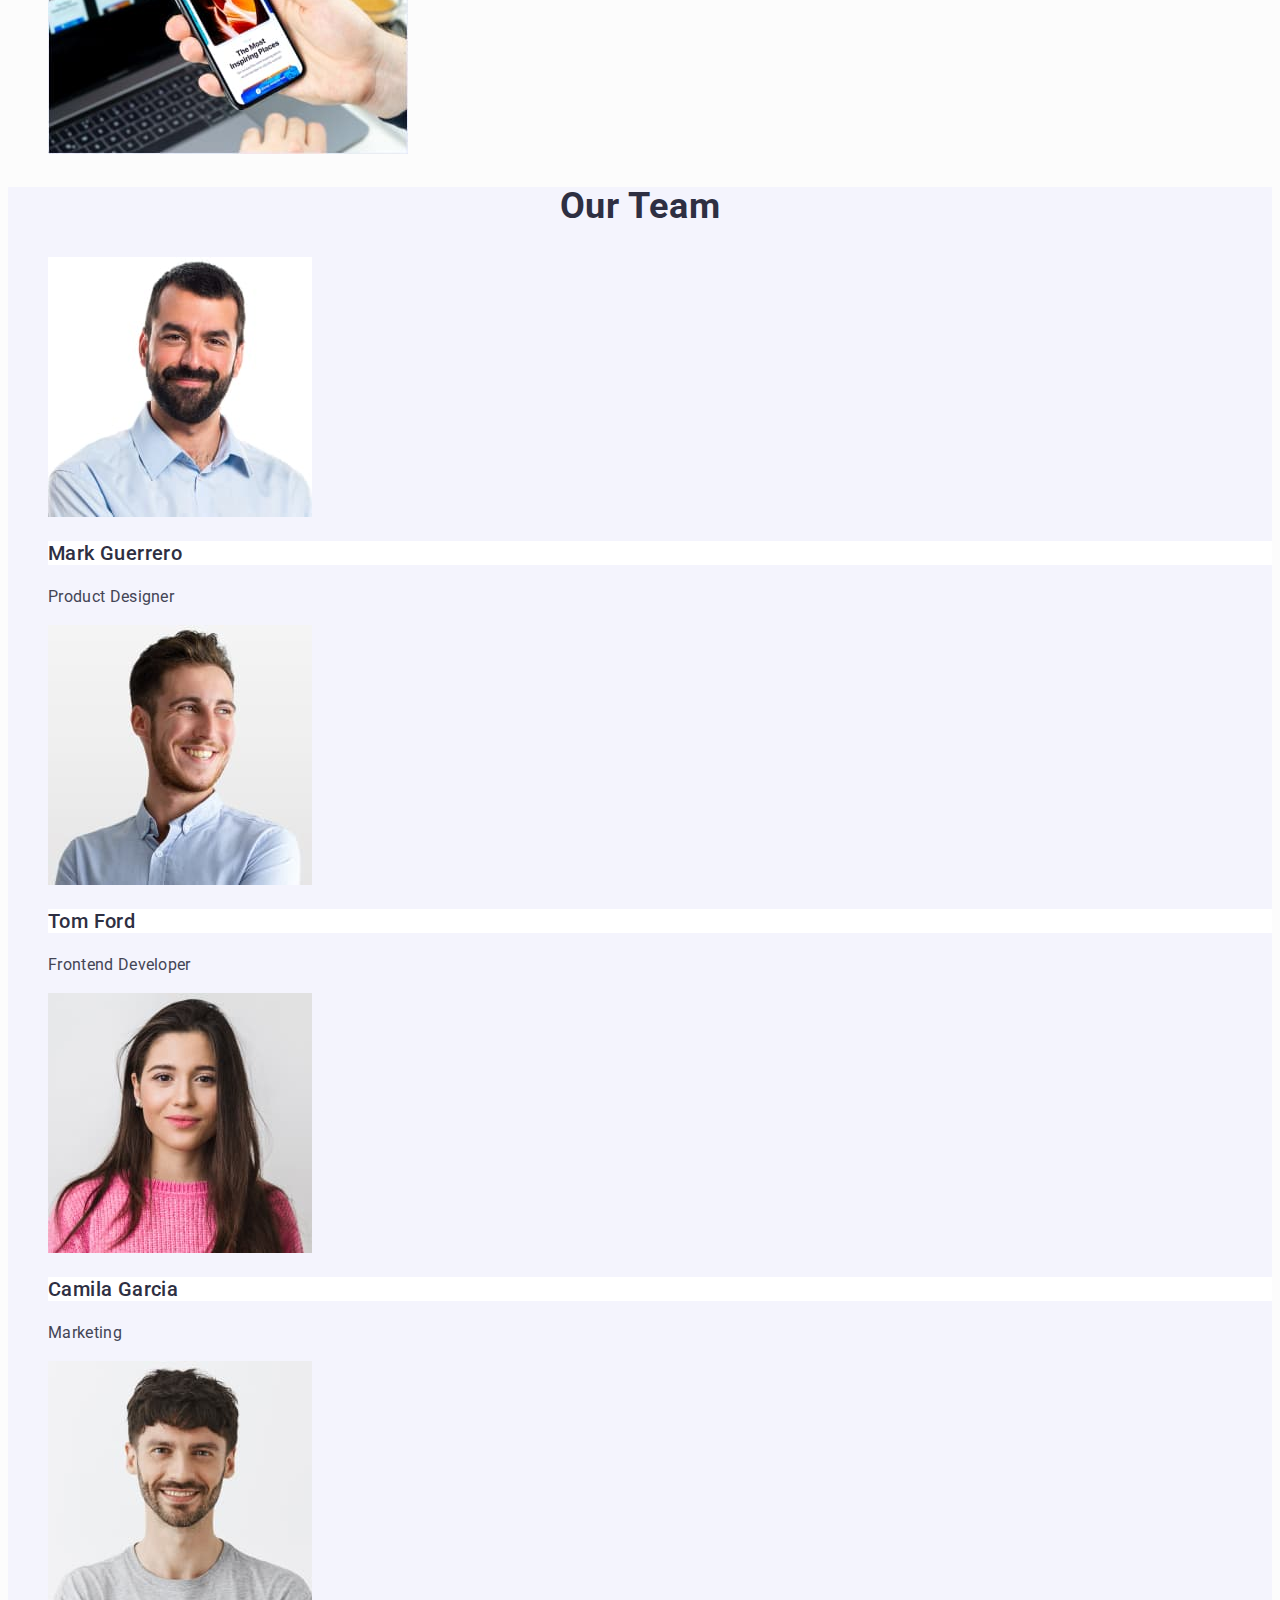
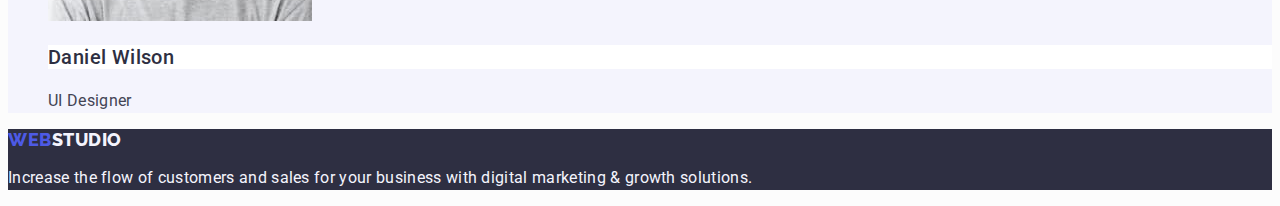
==== commit 5b8b1ddf: "update" ====
--- a/index.html
+++ b/index.html
@@ -11,10 +11,10 @@
     <link href="https://fonts.googleapis.com/css2?family=Raleway:wght@800&family=Roboto:wght@400;500;700;900&display=swap" rel="stylesheet" />
 </head>
 
-<body>
+<body class="body">
     <header>
-        <nav class="link">
-            <a class="logo" href="./index.html">Web<span class="logo-header-nav">Studio</span></a>
+        <nav>
+            <a class="link logo" href="./index.html">Web<span class="logo-header-nav">Studio</span></a>
                 <ul class="list">
                 <li><a class="nav-list" href="./index.html">Studio</a></li>
                 <li><a class="nav-list" href="./portfolio.html">Portfolio</a></li>
@@ -85,7 +85,7 @@
         </section>
     </main>
     <footer class="background">
-        <a class="logo" href="./index.html">Web<span class="logo-header">Studio</span></a>
+        <a class="link logo" href="./index.html">Web<span class="logo-header">Studio</span></a>
         <p class="footer-text">Increase the flow of customers and sales for your business with digital marketing & growth
             solutions.</p>
     </footer>
--- a/css/style.css
+++ b/css/style.css
@@ -51,10 +51,6 @@
     font-weight: 400;
     line-height: 1.5;
     letter-spacing: 0.02em;
-}
-.link {
-    color: var(--dark-color);
-    text-decoration: none;
 }
 .nav-list{
     color: var(--dark-color);
@@ -167,11 +163,7 @@
 .mouse{
     cursor: pointer;
 }
-.link:hover,
-.link:focus,
-.link:active{
-    color: tomato;
-}
+
 .last-section{
     background-color: var(--dark-color);
 }
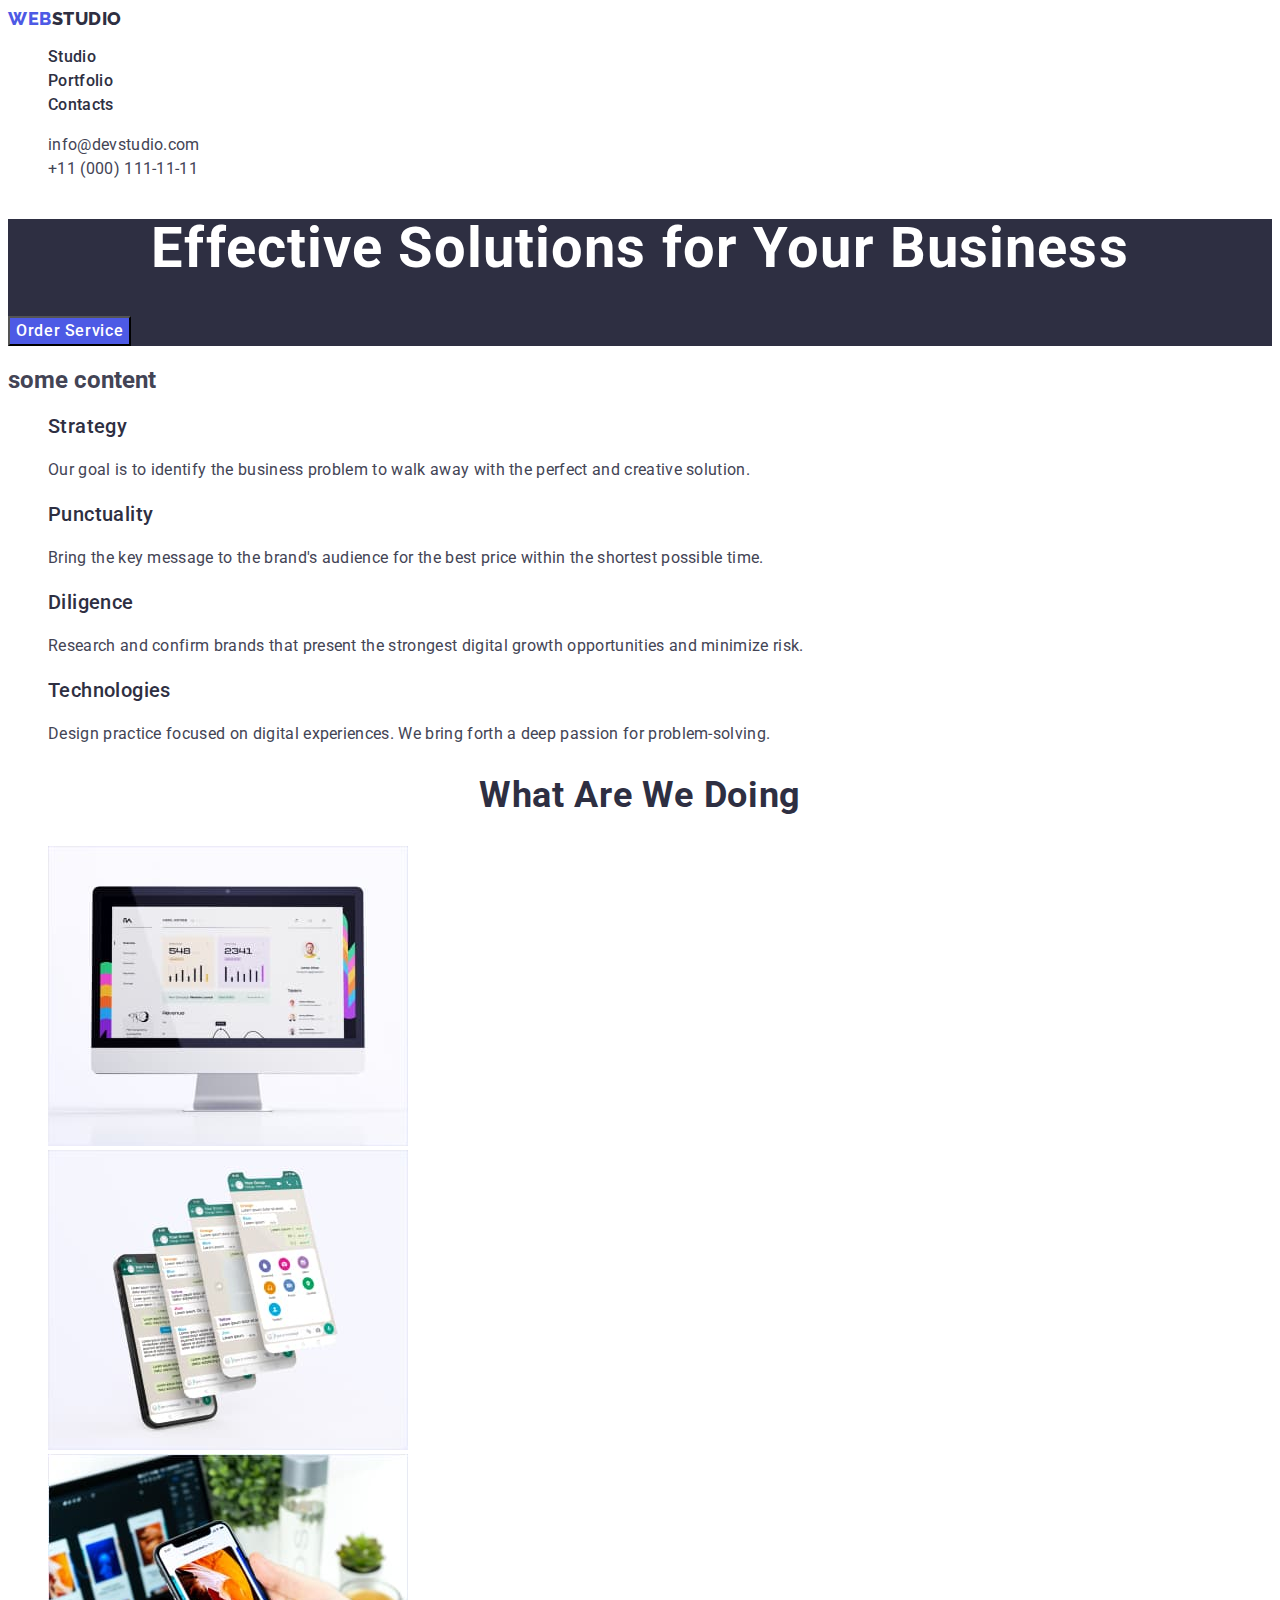
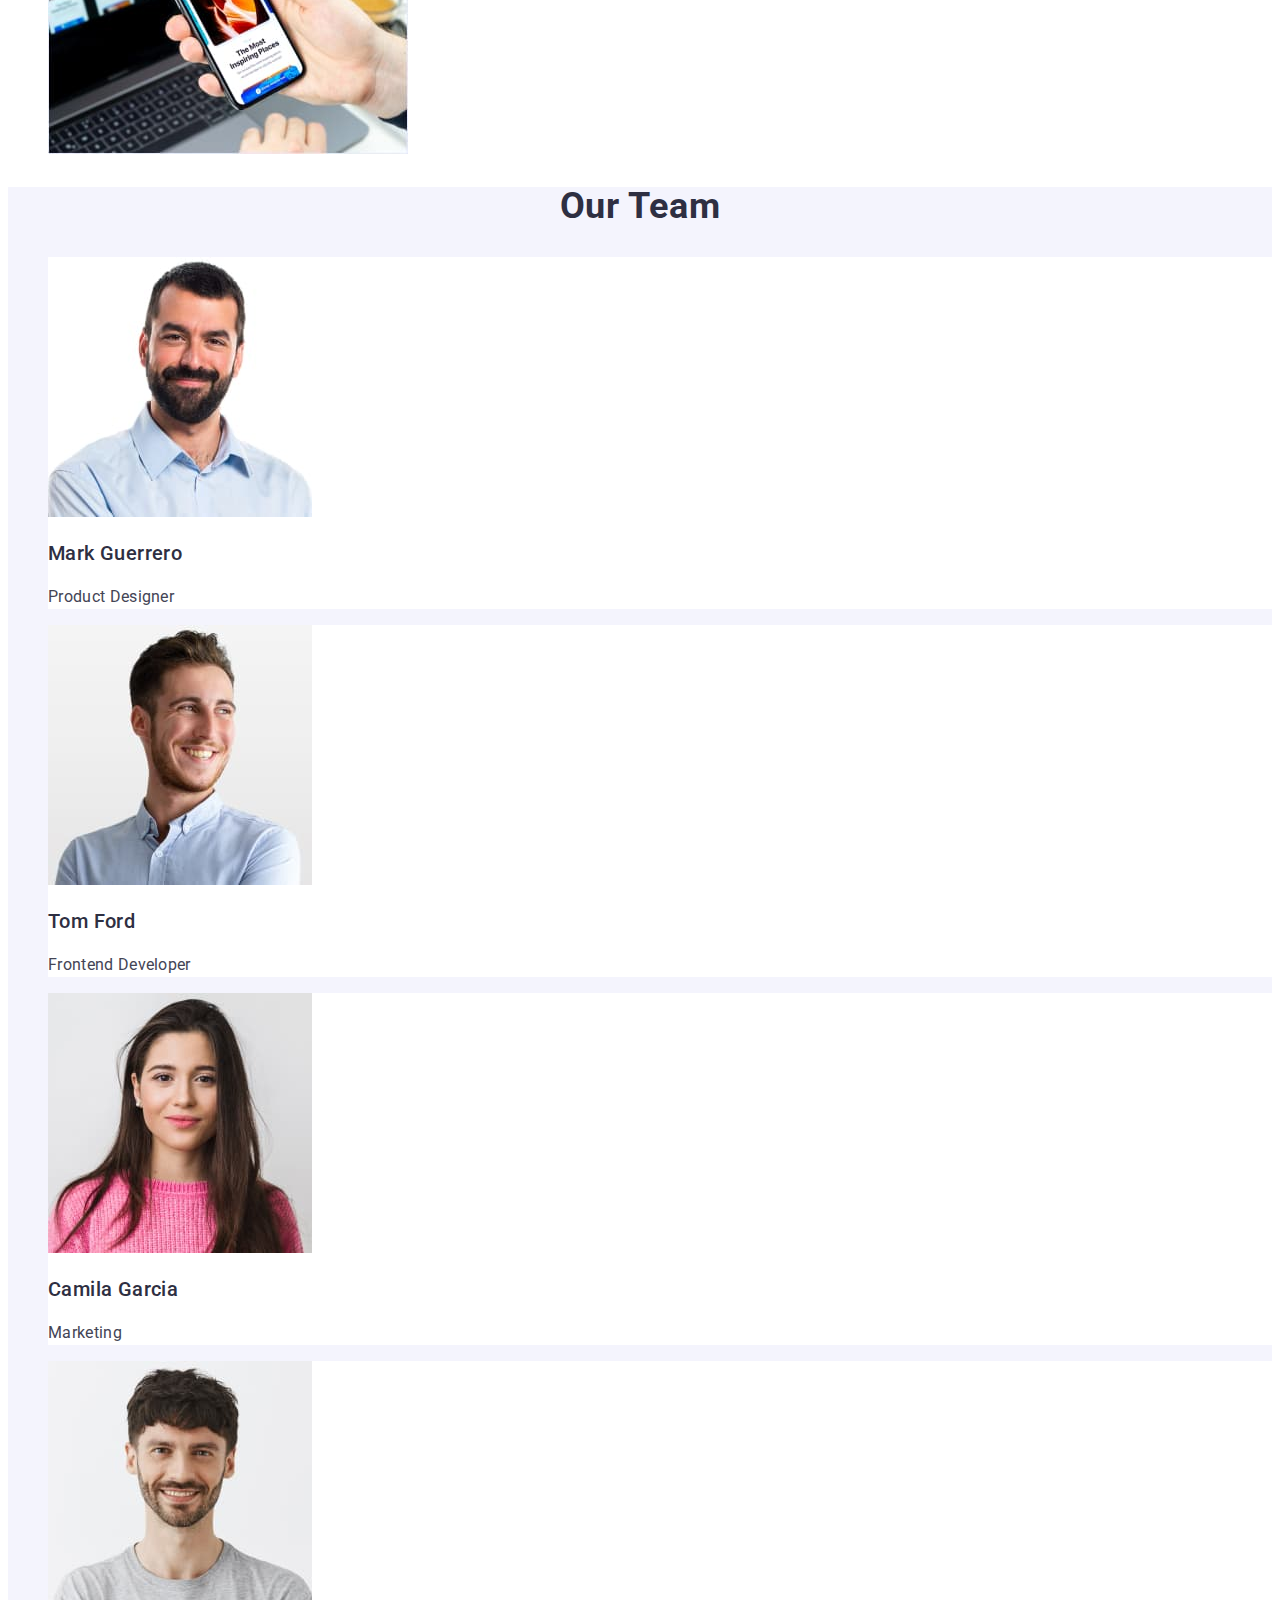
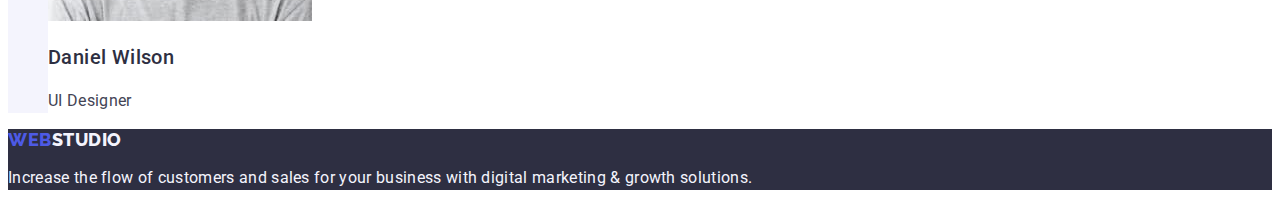
==== commit 36c37cff: "update" ====
--- a/index.html
+++ b/index.html
@@ -16,9 +16,9 @@
         <nav>
             <a class="link logo" href="./index.html">Web<span class="logo-header-nav">Studio</span></a>
                 <ul class="list">
-                <li><a class="nav-list" href="./index.html">Studio</a></li>
-                <li><a class="nav-list" href="./portfolio.html">Portfolio</a></li>
-                <li><a class="nav-list" href="Contacts">Contacts</a></li>
+                <li><a class="link nav-list" href="./index.html">Studio</a></li>
+                <li><a class="link nav-list" href="./portfolio.html">Portfolio</a></li>
+                <li><a class="link nav-list" href="">Contacts</a></li>
             </ul>
         </nav>
         <address class="contact">
@@ -69,16 +69,16 @@
         <section class="index-section-four">
             <h2 class="inex-heading-four">Our Team</h2>
             <ul class="list">
-                <li><img src="./images/img4.jpg" alt="man in a blue shirt with short stubble" width="264" height="260"  />
+                <li class="list-index-bacground"><img src="./images/img4.jpg" alt="man in a blue shirt with short stubble" width="264" height="260"  />
                     <h3 class="foto-list">Mark Guerrero</h3><p class="index-category">Product Designer</p>
                 </li>
-                <li><img src="./images/img5.jpg" alt="smiling man in blue shirt" width="264" height="260"  />
+                <li class="list-index-bacground"><img src="./images/img5.jpg" alt="smiling man in blue shirt" width="264" height="260"  />
                     <h3 class="foto-list">Tom Ford</h3><p class="index-category">Frontend Developer</p>
                 </li>
-                <li><img src="./images/img6.jpg" alt="young woman with long hair and pink sweater" width="264" height="260"  />
+                <li class="list-index-bacground"><img src="./images/img6.jpg" alt="young woman with long hair and pink sweater" width="264" height="260"  />
                     <h3 class="foto-list">Camila Garcia</h3><p class="index-category">Marketing</p>
                 </li>
-                <li><img src="./images/img7.jpg" alt="young man with short stubble in a gray T-shirt" width="264" height="260"  />
+                <li class="list-index-bacground"><img src="./images/img7.jpg" alt="young man with short stubble in a gray T-shirt" width="264" height="260"  />
                     <h3 class="foto-list">Daniel Wilson</h3><p class="index-category">UI Designer</p>
                 </li>
             </ul>
--- a/css/style.css
+++ b/css/style.css
@@ -14,7 +14,7 @@
 }
 .body{
     font-family: "Roboto", sans-serif;
-    background-color: var(--modal-background-color);
+    background-color: var(--white-background-color);
     color: var(--text-color)
     }
     
@@ -60,6 +60,15 @@
     letter-spacing: 0.02em;
     text-decoration: none;
 }
+.link{
+text-decoration: none;
+}
+.link:hover{
+color: var(--pressed-state-color);
+}
+.link:focus{
+    color: var(--pressed-state-color);
+}
 .contact{
     font-style: normal;
 }
@@ -101,6 +110,13 @@
     letter-spacing: 0.04em;
     color: var(--white-background-color);
     cursor: pointer;
+}
+.button:hover {
+    color: var(--pressed-state-color);
+}
+
+.button:focus {
+    color: var(--pressed-state-color);
 }
 .portfolio-button{
     color: #405AE5;
@@ -152,6 +168,9 @@
 .list{
     list-style: none;
 }
+.list-index-bacground{
+    background-color: var(--white-background-color);
+}
 .foto-list{
     background-color: var(--white-background-color);
     color: var(--dark-color);
